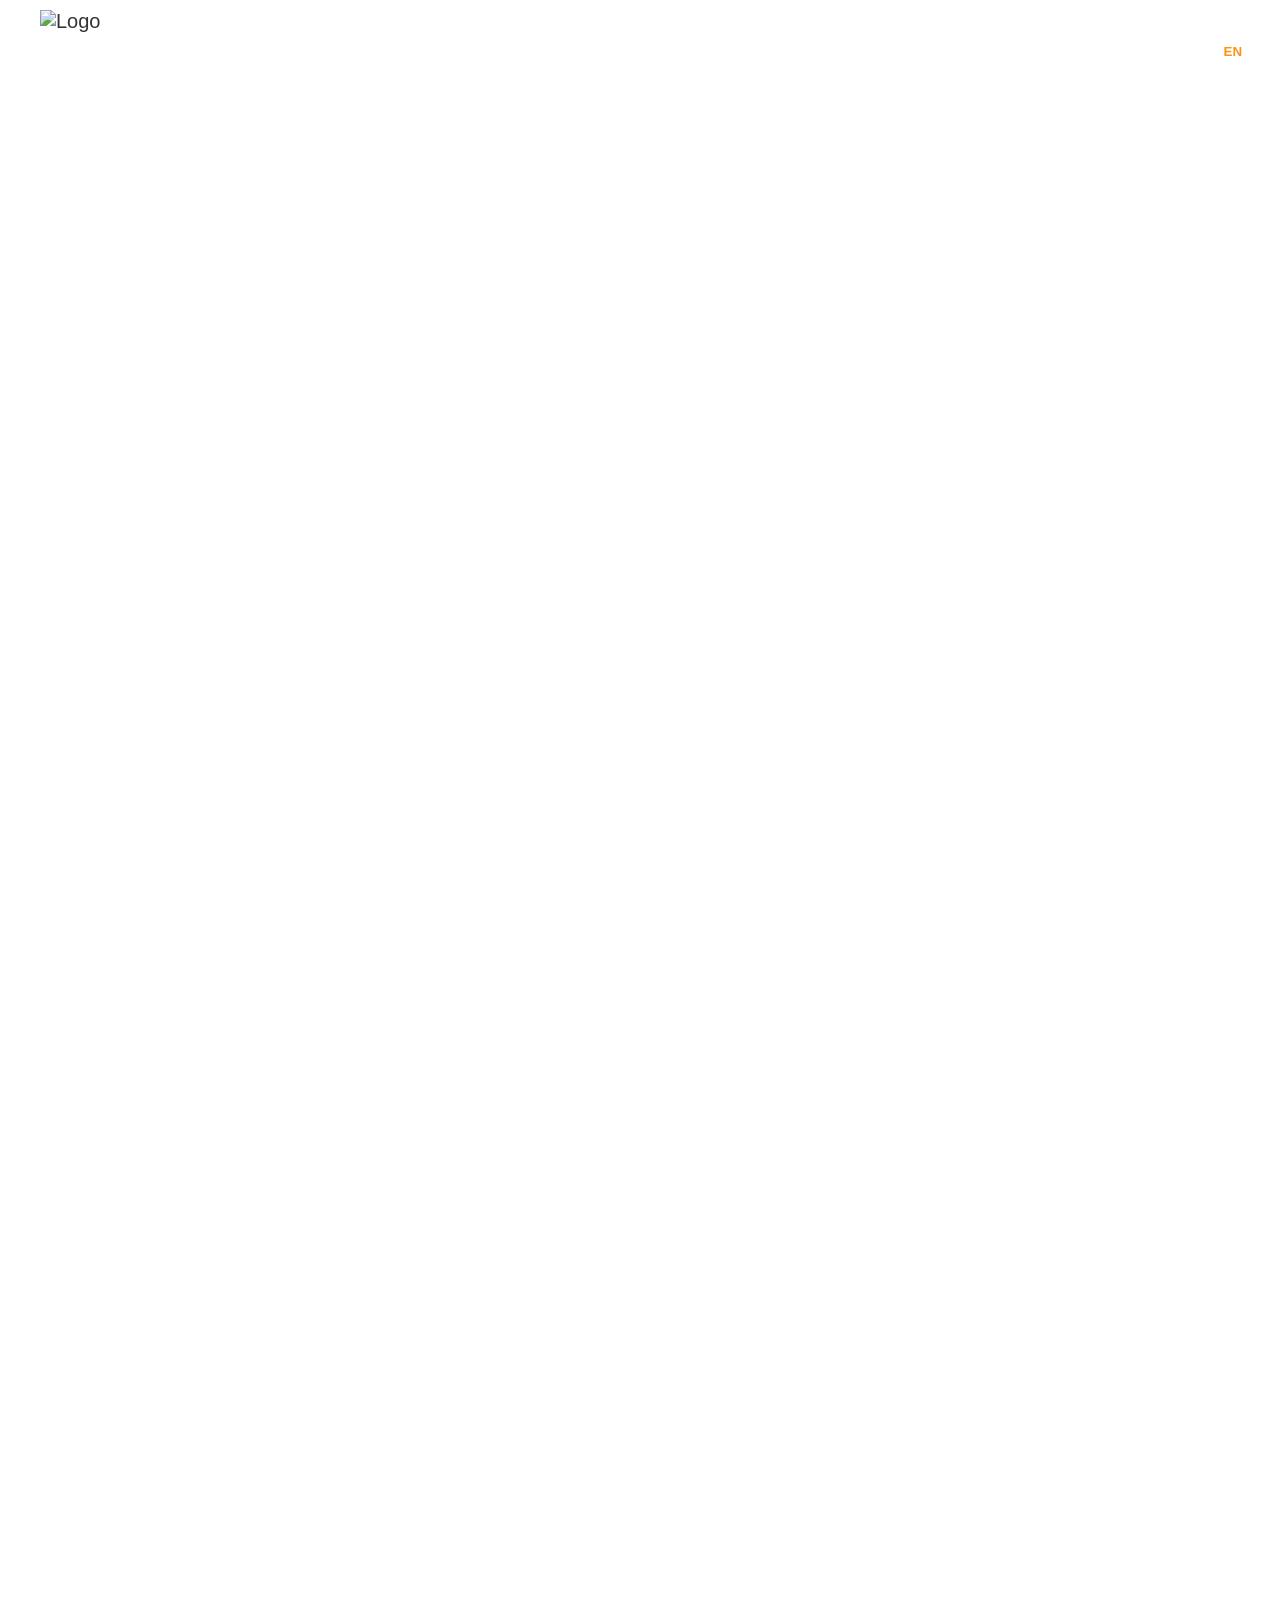
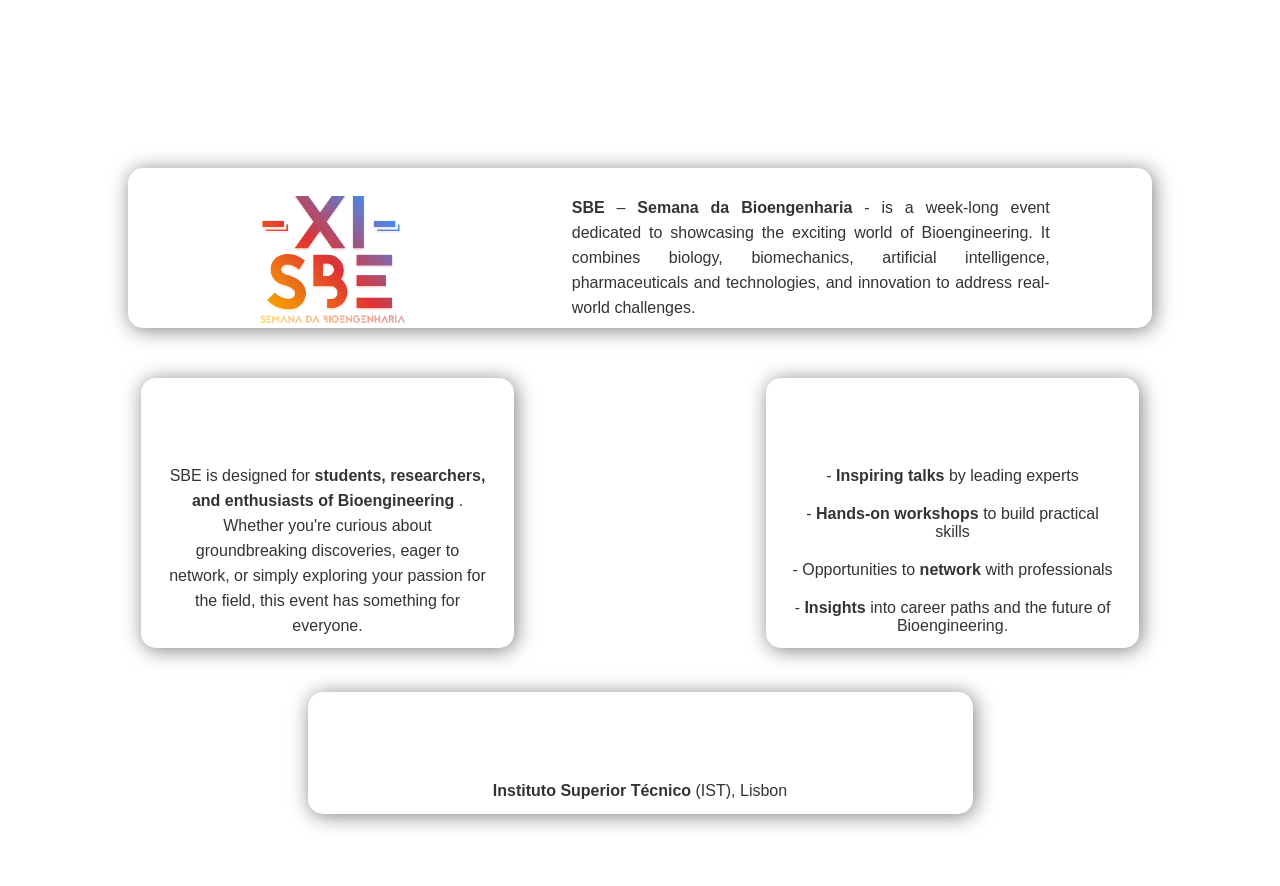
==== index.html @ 1fd69b03 "Activities section" ====
<!DOCTYPE html>
<html lang="pt">
  <head>
    <meta charset="UTF-8" />
    <meta name="viewport" content="width=device-width, initial-scale=1.0" />
    <title>XI SBE - Semana da Bioengenharia</title>
    <link rel="stylesheet" href="assets/css/website.css" />
    <link rel="preconnect" href="https://fonts.googleapis.com">
    <link href="https://fonts.googleapis.com/css2?family=Cinzel:wght@400;700&family=Bebas+Neue&display=swap" rel="stylesheet">
    
</head>
  
  <style>
    body {
      height: 100%;
      margin: 0;
      padding: 0;
      font-family: "Jaapokki Subtract", sans-serif;
      background-image: url("assets/images/Background.png");
      background-size: cover;
      background-position: center;
      color: #333;
    }
    section {
      padding: 15px;
    }
    .countdown-e-banner {
      padding: 0px 0 0px 0;
    }
    .sec-countdown {
      display: flex;
      background-color: white;
      top: 100px;
    }
    
    .join-us {
      width: 100%;
      font-size: 115px;
      position: absolute;
      font-weight: bolder;
      font-family: "Bebas Neue", Copperplate, fantasy;
      text-transform: uppercase;
      background: url("assets/images/Background.png") 50% 50%;
      background-size: cover;
      -webkit-text-fill-color: transparent;
      -webkit-background-clip: text;
      text-align: center;
    }
    
    .join-us span {
      display: block;
    }
    .texto-countdown {
      display: flex;
      flex: 1;
      align-items: center;
      justify-content: center;
    }
    .countdown-section {
      text-align: center;
      margin: 20px 0;
      flex: 1;
    }
    .countdown {
      display: flex;
      justify-content: center;
      gap: 20px;
      background: url("assets/images/Background.png") 50% 50%;
      background-size: cover;
      -webkit-text-fill-color: transparent;
      -webkit-background-clip: text;
    }
    .countdown div {
      display: flex;
      flex-direction: column;
    }
    .countdown div p {
      font-size: 48px;
      font-weight: bolder;
      font-family: "Bebas Neue", Copperplate, fantasy;
      text-transform: uppercase;
    }
    .countdown div span {
      font-size: 97px;
      font-weight: bolder;
      font-family: "Bebas Neue", Copperplate, fantasy;
      text-transform: uppercase;
    }
    
    .countdown-1,
    .countdown-2,
    .countdown-3,
    .countdown-4 {
      justify-content: center;
      align-items: center;
    }
    
    .countdown span {
      font-size: 2rem;
      font-weight: bold;
    }
    .countdown p {
      margin: 0;
      font-size: 1rem;
    }
    .team-section {
      display: flex;
      flex-wrap: wrap;
      justify-content: space-around;
    }
    .countdown-e-banner {
      padding: 0px 0 0px 0;
    }
    .sec-countdown {
      display: flex;
      background-color: white;
      top: 74px;
    }
    .join-us {
      width: 100%;
      font-size: 115px;
      position: absolute;
      font-weight: bolder;
      font-family: "Bebas Neue", Copperplate, fantasy;
      text-transform: uppercase;
      background: url("assets/images/Background.png") 50% 50%;
      background-size: cover;
      -webkit-text-fill-color: transparent;
      -webkit-background-clip: text;
      text-align: center;
    }
    .join-us span {
      display: block;
    }
    
    .about-us-main {
      height: auto;
      display: flex;
      flex-direction: column;
    }
    .about-us-texto,
    .atividades,
    .meet-the-team {
      display: flex;
      height: 130px;
      background-color: white;
      justify-content: center;
      align-items: center;
      text-decoration: none;
    }
    .about-us-texto p,
    .atividades p,
    .meet-the-team p {
      font-size: 92px;
      font-weight: bolder;
      font-family: "Bebas Neue", Copperplate, fantasy;
      background: url("assets/images/Background.png") center/cover;
      -webkit-background-clip: text;
      -webkit-text-fill-color: transparent;
      margin: 0;
    }
    
    .x-sbe-caixa {
      height: auto;
    }
    .about-us {
      display: flex;
      position: relative;
      justify-content: center;
      align-items: center;
      width: 100%;
      height: 200px;
      padding: 15px 0px 15px 0px;
      pointer-events: none;
    }
    .texto-about-us {
      text-align: justify;
      margin: 10px 0;
      line-height: 25px;
    }
    
    .logo-e-texto-about-us {
      background-color: white;
      display: flex;
      position: relative;
      box-shadow: 2px 2px 20px rgba(0, 0, 0, 0.5);
      border-radius: 15px;
      width: 80%;
      height: 80%;

    }
   
    .logo-about-us {
      display: flex;
      flex: 1;
      justify-content: center;
      align-items: center;
    }
    .imagem-logo-about-us {
      width: 80%;
      height: 50%;
      margin-left: 70px;
      margin-top: 24px;
    }
    .sec-about-us {
      flex: 2;
      display: flex;
      flex-direction: column;
      justify-content: center;
      align-items: center;
      padding-top: 18px;
    }
 
    .sec-about-us div {
      width: 70%;
    }
    .perguntas-who-what {
      display: flex;
      justify-content: space-around;
      align-items: center;
      padding: 15px;
      height: auto;
    }
    .pergunta-who,
    .pergunta-what {
      flex: 1;
      display: flex;
      justify-content: center;
      align-items: center;
      pointer-events: none;
    }
    .pergunta-who-texto,
    .pergunta-what-texto {
      padding: 15px;
      text-align: center;
      display: flex;
      flex-direction: column;
      justify-content: center;
      align-items: center;
      background-color: white;
      box-shadow: 2px 2px 20px rgba(0, 0, 0, 0.5);
      border-radius: 15px;
      width: 55%;
      height: 240px;
    }
    .pergunta-who-texto p,
    .pergunta-what-texto p {
      margin: 10px;
    }
    
    .pergunta-where-main {
      display: flex;
      justify-content: center;
      align-items: center;
      padding: 15px;
      height: 150px;
      pointer-events: none;
    }
    .pergunta-where-texto {
      display: flex;
      flex-direction: column;
      justify-content: center;
      align-items: center;
      padding: 20px;
      background-color: white;
      box-shadow: 2px 2px 20px rgba(0, 0, 0, 0.5);
      border-radius: 15px;
      width: 50%;
      height: 55%;
    }
    .pergunta-where-texto p {
      margin: 10px;
    }
    .perguntas-about-us {
      font-size: 21px;
      font-weight: 700;
      font-family: "Bebas Neue", Copperplate, fantasy;
        background: url("assets/images/Background.png") center/cover;
      -webkit-background-clip: text;
      -webkit-text-fill-color: transparent;
      display: inline-block;
    }
  

    .atividades a,
    .meet-the-team a {
      text-decoration: none;
    }
    
    
    #header-container,
    #footer-container {
      width: 100%;
      margin: 0;
      padding: 0;
    }
    #header-container {
      position: sticky;
      top: 0;
      z-index: 1000;
    }

    .team-carousel-wrapper {
      position: relative;
      width: 100%;
      max-width: 100%;
      display: flex;
      align-items: center;
      gap: 8px;
      padding: 10px 12px;
      box-sizing: border-box;
      overflow: hidden;
    }

    .team-carousel {
      width: 100%;
      max-width: 100%;
      display: flex;
      gap: 14px;
      overflow-x: auto;
      scroll-behavior: smooth;
      scrollbar-width: none;
      -ms-overflow-style: none;
      padding: 8px 0 14px;
      box-sizing: border-box;
    }

    .team-carousel::-webkit-scrollbar {
      display: none;
    }

    .group-photo {
      flex: 0 0 220px;
      max-width: 220px;
      background-color: white;
      border-radius: 15px;
      box-shadow: 2px 2px 14px rgba(0, 0, 0, 0.15);
      overflow: hidden;
      text-align: center;
    }

    .group-photo img {
      width: 100%;
      height: 200px;
      display: block;
      object-fit: cover;
    }

    .group-photo span {
      display: block;
      padding: 10px 10px 14px;
      font-family: 'Bebas Neue', Copperplate, fantasy;
      font-size: 20px;
      line-height: 1.1;
      color: #055b61;
      text-align: center;
    }
    

.atividade-box {
  display: flex;
  flex-direction: row;
  width: 80%;
  margin-top: 2%;
  margin-bottom: 2%;
  margin-left: auto;
  margin-right: 5%;
  border-radius: 12px;
  overflow: hidden;
}


.atividade-box.atividade-box-reverse {
  margin-left: 5%!important;
  margin-right: auto!important;
}


.atividade-texto-simples,
.atividade-titulo-box {
    min-height: 170px;
    display: flex;
    align-items: center;
    padding: 28px 34px;
    box-sizing: border-box;
}

.atividade-texto-simples {
    box-shadow: 2px 2px 20px rgba(0, 0, 0, 0.12);
    justify-content: flex-start;
    background-color: #ffffffe8;
}

.atividade-titulo-box {
    width: 20%;
    background: #ffffff;
    box-shadow: 2px 2px 20px rgba(0, 0, 0, 0.12);
    justify-content: center;
    text-align: center;
    font-family: 'Bebas Neue', Copperplate, fantasy;
    font-size: 20px;
    line-height: 1.1;
    color: #055b61;
    flex: 0 0 28%;
}

.atividade-texto-simples p {
    margin: 0;
    font-size: 19px !important;
    line-height: 1.5;
    font-weight: 400 !important;
    color: #222 !important;
    text-transform: none !important;
    text-align: left !important;
    background: none !important;
    -webkit-text-fill-color: #222 !important;
    -webkit-background-clip: initial !important;
}

.atividade-titulo-box p {
    margin: 0;
    font-family: "Bebas Neue", Copperplate, fantasy !important;
    font-size: clamp(42px, 4vw, 68px) !important;
    line-height: 1;
    font-weight: 700 !important;
    letter-spacing: 0.03em;
    text-transform: uppercase !important;
    text-align: center !important;
    background: none !important;
    -webkit-background-clip: initial !important;
}




    
@media (max-width: 1200px) {
  .sec-countdown{
    position: static;  
    top: auto;
    flex-direction: column;   
    align-items: center;
    justify-content: center;
    gap: 0; 
  }
  .join-us {
    position: static; 
    font-size: 20vw;
    margin-bottom: 0;
    width: 100% !important;
    margin-top: 15px;
  }
  .countdown {
    flex-direction: row !important;
  }
  .countdown div span{
    font-size: 18vw;                 
    line-height: 1;
  }
  .countdown div p{
    font-size: 6vw;                 
    margin: 0;                       
  }
  .about-us{
    height: auto !important;
    align-items: flex-start !important; 
    padding: 15px 0 !important;
  }

  .logo-e-texto-about-us{
  display: flex;
  align-items: flex-start; 
  height: auto;            
  pointer-events: none;  
  }
  .sec-about-us,
  .pergunta-who-texto,
  .pergunta-what-texto,
  .pergunta-where-texto {
    padding-top: 0 !important;
    font-size: 18px !important;
  }
  .pergunta-who-texto,
  .pergunta-what-texto {
    width: 65% !important;
    height: auto !important;
    pointer-events: none; 
  }
 
  .pergunta-where-texto{
    width: 80%;
    height: auto;
    pointer-events: none;
  }
 
}
    
@media (max-width: 768px) {
  /* Fix font on mobile */
  body {
    font-family: "Jaapokki Subtract", Copperplate, fantasy, sans-serif;
  }

  .about-us-texto p,
  .atividades p,
  .meet-the-team p {
    font-size: 16vw;
  }

  .sec-countdown{
    position: static;  
    top: auto;
    flex-direction: column;   
    align-items: center;
    justify-content: center;
    gap: 0; 
  }
  .join-us {
    position: static; 
    margin-bottom: 0;
    width: 100% !important;
  }
  .countdown {
    flex-direction: row !important;
  }
  .countdown div span{              
    line-height: 1;
  }
  .countdown div p{                 
    margin: 0;                       
  }

  /* Logo above text */
  .about-us {
    height: auto !important;
    align-items: flex-start !important;
    padding: 15px 0 !important;
  }
  .logo-e-texto-about-us {
    flex-direction: column !important;
    align-items: center !important;
    height: auto !important;
    width: 90% !important;
    pointer-events: none;
  }

  .logo-about-us {
    width: 100%;
    padding: 15px 0 5px 0;
  }
  .imagem-logo-about-us {
    margin-left: 0 !important;
    margin-top: 0 !important;
    width: 55% !important;
    height: auto !important;
    object-fit: contain;
  }
  .sec-about-us {
    width: 100%;
    padding: 0 0 15px 0 !important;
    font-size: 14px !important;
  }
  .sec-about-us div {
    width: 85%;
  }

  /* Who / What stacked vertically */
  .perguntas-who-what {
    flex-direction: column !important;
    align-items: center !important;
    gap: 15px;
    padding: 15px 0;
  }
  .pergunta-who,
  .pergunta-what {
    width: 100%;
    flex: unset;
    justify-content: center;
  }
  .pergunta-who-texto,
  .pergunta-what-texto {
    width: 80% !important;
    height: auto !important;
    pointer-events: none;
    font-size: 14px !important;
    padding-top: 0 !important;
  }

  /* Where */
  .pergunta-where-main {
    height: auto;
    padding: 0 0 15px 0;
  }
  .pergunta-where-texto {
    width: 80% !important;
    height: auto !important;
    font-size: 14px !important;
    pointer-events: none;
    padding-top: 0 !important;
  } 
}
  </style>
  <body>    
    <div id="header-container"></div>
    <div class="countdown-e-banner">
      <div class="sec-countdown">
        <div class="texto-countdown">
          <p class="join-us" data-i18n data-en="Join Us In" data-pt="Participa em" style="color: #055b61">Join Us In:</p>
        </div>
        <section class="countdown-section" id="countdown-to-event">
          <div class="countdown">
            <div class="countdown-1">
              <span id="days">0</span>
              <p data-i18n data-en="Days" data-pt="Dias">Days</p>
            </div>
            <div class="countdown-2">
              <span id="hours">0</span>
              <p data-i18n data-en="Hours" data-pt="Horas">Hours</p>
            </div>
            <div class="countdown-3">
              <span id="minutes">0</span>
              <p data-i18n data-en="Minutes" data-pt="Minutos">Minutes</p>
            </div>
            <div class="countdown-4">
              <span id="seconds">0</span>
              <p data-i18n data-en="Seconds" data-pt="Segundos">Seconds</p>
            </div>
          </div>
        </section>
      </div>
      <div class="banner-container" style="width: 100%; overflow: hidden;">
        <picture>
          <source media="(max-width: 768px)" srcset="assets/images/Banner_mobile.png" type="image/png">
          <img src="assets/images/Banner_desktop.png" 
            alt="SBE Banner" 
            style="width: 100%; height: auto; display: block; object-fit: cover;">
    </picture>
  </div>
</div>
    <div class="about-us-main">
      <div class="about-us-texto">
        <p data-i18n data-en="About Us" data-pt="Sobre Nós">About Us</p>
      </div>
      <div class="x-sbe-caixa">
        <div class="about-us">
          <div class="logo-e-texto-about-us">
            <div class="logo-about-us">
              <img
                class="imagem-logo-about-us"
                src="assets/images/Logo_cores.png"
                alt="SBE Semana da Bioengenharia"
                style="width: 80%; height: 80%; object-fit: contain;"
              />
            </div>
            <div class="sec-about-us">
              <div>
                <p class="texto-about-us">
                  <span><strong>SBE</strong></span> –
                  <span><strong>Semana da Bioengenharia</strong></span> - 
                  <span data-i18n data-en="is a week-long event dedicated to showcasing 
                  the exciting world of Bioengineering. It combines biology, biomechanics,
                  artificial intelligence, pharmaceuticals and technologies, and innovation 
                  to address real-world challenges." 
                  data-pt= "é um evento de uma semana dedicado a mostrar o fascinante 
                  mundo da Bioengenharia. Combina biologia, biomecânica, inteligência 
                  artificial, farmacêutica e tecnologias, e inovação para responder a 
                  desafios do mundo real." >
                  is a week-long event dedicated to showcasing the exciting world of
                  Bioengineering. It combines biology, biomechanics, artificial
                  intelligence, pharmaceuticals and technologies, and innovation
                  to address real-world challenges.</span>
                </p>
              </div>
            </div>
          </div>
        </div>
      </div>
      <div class="perguntas-who-what">
        <div class="pergunta-who">
          <div class="pergunta-who-texto">
            <p class="perguntas-about-us">
               <span data-i18n data-en=" " data-pt="Para"></span>
               <span style="font-size: 45px" data-i18n data-en="WHO" data-pt="QUEM">WHO</span>
               <span data-i18n data-en=" is it for?" data-pt=" é?"> is it for?</span>
            </p>
            <p style="line-height: 25px">
               <span data-i18n data-en="SBE is designed for " data-pt="A SBE foi pensada para ">
               SBE is designed for 
               </span>

               <span class="aaa">
                  <strong
                    data-i18n
                    data-en="students, researchers, and enthusiasts of Bioengineering"
                    data-pt="estudantes, investigadores e entusiastas da Bioengenharia">
                    students, researchers, and enthusiasts of Bioengineering
                  </strong>
               </span>

               <span
                data-i18n
                data-en=". Whether you're curious about groundbreaking discoveries, eager to network, or simply exploring your passion for the field, this event has something for everyone."
                data-pt=". Quer tenhas curiosidade sobre descobertas inovadoras, vontade de fazer networking, ou estejas simplesmente a explorar a tua paixão pela área, este evento tem algo para todos.">
                . Whether you're curious about groundbreaking discoveries, eager to network, or simply exploring your passion for the field, this event has something for everyone.
               </span>
            </p>
          </div>
        </div>
        <div class="pergunta-what">
          <div class="pergunta-what-texto">
            <p class="perguntas-about-us">
              <span style="font-size: 45px" data-i18n data-en="WHAT" data-pt="O QUE">WHAT</span> 
              <span data-i18n data-en="can you expect?" data-pt="esperar?">can you expect?</span> 
              
            </p>
            <p>
              -
              <span><strong data-i18n data-en="Inspiring talks" data-pt="Palestras inspiradoras">
              Inspiring talks</strong></span>
              <span data-i18n data-en=" by leading experts" data-pt=" por especialistas"> by leading experts</span>
            </p>
            <p>
              - 
              <span><strong data-i18n data-en="Hands-on workshops" data-pt="Workshops práticos ">Hands-on workshops</strong></span> 
              <span data-i18n data-en="to build practical skills" data-pt="para desenvolver competências práticas">to build practical skills</span>
            </p>
            <p>
              - 
              <span data-i18n data-en="Opportunities to " data-pt="Oportunidades para fazer ">Opportunities to </span>
              <span><strong>network</strong></span> 
              <span data-i18n data-en="with professionals" data-pt="com profissionais">with professionals</span>
            </p>
            <p>
              - <span><strong data-i18n data-en="Insights" data-pt="Perspetivas"> Insights</strong></span> 
              <span data-i18n data-en="into career paths and the future of Bioengineering." data-pt="sobre carreiras e o futuro da Bioengenharia.">
              into career paths and the future of Bioengineering.</span>
            </p>
          </div>
        </div>
      </div>
      <div class="pergunta-where-main">
        <div class="pergunta-where-texto">
          <p class="perguntas-about-us">
            <span class="where1" style="font-size: 45px" data-i18n data-en="WHERE" data-pt="ONDE">WHERE</span> 
            <span data-i18n data-en="does it  happen?" data-pt="acontece?">does it happen?</span>
          </p>
          <p class="texto-perguntas-about-us">
            <span><strong>Instituto Superior Técnico</strong></span>
            (IST), 
            <span data-i18n data-en="Lisbon" data-pt="Lisboa">Lisbon</span>
          </p>
        </div>
      </div>
    </div>
    <div class="atividades">
      <a href="activities.html">
        <p data-i18n data-en="Activities" data-pt="Atividades">Activities</p>
      </a>
    </div>
    <div class="atividade-box">
        <div class="atividade-texto-simples">
            <p data-i18n
               data-en="Hands-on sessions, talks, and networking moments throughout the week."
               data-pt="Sessões práticas, palestras e momentos de networking ao longo da semana.">
                Hands-on sessions, talks, and networking moments throughout the week.
            </p>
        </div>
        <div class="atividade-titulo-box">
            <p data-i18n data-en="Lectures" data-pt="Palestras">Lectures</p>
        </div>
    </div>

    <div class="atividade-box atividade-box-reverse">
        <div class="atividade-titulo-box">
            <p data-i18n data-en="Workshops" data-pt="Workshops">Workshops</p>
        </div>
        <div class="atividade-texto-simples">
            <p data-i18n
               data-en="Practical activities designed to explore tools, methods, and real applications."
               data-pt="Atividades práticas pensadas para explorar ferramentas, métodos e aplicações reais.">
                Practical activities designed to explore tools, methods, and real applications.
            </p>
        </div>
    </div>

    <div class="atividade-box">
        <div class="atividade-texto-simples">
            <p data-i18n
               data-en="A space for direct contact with companies, projects, and professional opportunities."
               data-pt="Um espaço de contacto direto com empresas, projetos e oportunidades profissionais.">
                A space for direct contact with companies, projects, and professional opportunities.
            </p>
        </div>
        <div class="atividade-titulo-box">
            <p data-i18n data-en="Career Fair" data-pt="Feira de Emprego">Career Fair</p>
        </div>
    </div>

    <div class="meet-the-team">
      <a href="meettheteam.html">
        <p data-i18n data-en="Meet the Team" data-pt="Equipa">MEET THE TEAM</p>
      </a>
     </div>
     <div class="team-carousel-wrapper">
      
      <div class="team-carousel" >
        <div class="group-photo">
          <img src="assets/images/coo_group.jpeg" alt="coordination group">
          <span data-i18n data-en="General Coordination" data-pt="Coordenação Geral" >
            General Coordination
          </span>
        </div>
        <div class="group-photo">
          <img src="assets/images/com_group.jpeg" alt="communication group">
          <span data-i18n data-en="Communication Department" data-pt="Departamento de Comunicação" >
            Communication Department
          </span>
        </div>
        <div class="group-photo">
          <img src="assets/images/re_group.jpeg" alt="relations group">
          <span data-i18n data-en="External Relations Department" data-pt="Departamento de Relações Externas" >
            External Relations Department
          </span>
        </div>
        <div class="group-photo">
          <img src="assets/images/log_group.jpeg" alt="logistics group">
          <span data-i18n data-en="Logistics Department" data-pt="Departamento de Logística" >
            Logistics Department
          </span>
        </div>
        <div class="group-photo">
          <img src="assets/images/inf_group.jpeg" alt="informatics group">
          <span data-i18n data-en="Informatics Department" data-pt="Departamento de Informática" >
            Informatics Department
          </span>
        </div>
        <div class="group-photo">
          <img src="assets/images/des_group.jpeg" alt="design group">
          <span data-i18n data-en="Design Department" data-pt="Departamento de Design" >
            Design Department
          </span>
        </div>
        <div class="group-photo">
          <img src="assets/images/cie_group.jpeg" alt="science group">
          <span data-i18n data-en="Science Department" data-pt="Departamento Ciêntifico" >
            Science Department
          </span>
        </div>
      </div>
      
    </div>
    <div id="footer-container"></div>

    <script>      
      fetch("header.html")        
        .then((response) => response.text())
        .then((data) => {
          
          const container = document.getElementById("header-container");
    
          // Limpa o que lá estiver antes
          container.innerHTML = ""; 
          // Cria um "fragmento" que processa o HTML e EXECUTA os scripts
          const fragment = document.createRange().createContextualFragment(data);
          
          // Insere o fragmento no container
          container.appendChild(fragment);

          const savedLanguage = localStorage.getItem("siteLanguage") || "en";

          if (typeof applyLanguage === "function") {
            applyLanguage(savedLanguage);
          }
        })
      
      
      fetch("footer.html")
        .then((response) => response.text())
        .then((data) => {
          document.getElementById("footer-container").innerHTML = data;
        })
        .catch((error) => console.error("Error loading header:", error));
      
      
      function updateCountdown() {
        
        const eventDate = new Date("May 4, 2026 23:59:59").getTime();
        
        const now = new Date().getTime();
        const timeLeft = eventDate - now;
        
        if (timeLeft <= 0) {
        document.getElementById("days").textContent = 0;
        document.getElementById("hours").textContent = 0;
        document.getElementById("minutes").textContent = 0;
        document.getElementById("seconds").textContent = 0;
        return;
        }
        
        const days = Math.floor(timeLeft / (1000 * 60 * 60 * 24));
        const hours = Math.floor(
          (timeLeft % (1000 * 60 * 60 * 24)) / (1000 * 60 * 60)
        );
        const minutes = Math.floor((timeLeft % (1000 * 60 * 60)) / (1000 * 60));
        const seconds = Math.floor((timeLeft % (1000 * 60)) / 1000);
        
        document.getElementById("days").textContent = days;
        document.getElementById("hours").textContent = hours;
        document.getElementById("minutes").textContent = minutes;
        document.getElementById("seconds").textContent = seconds;
      }
      
      setInterval(updateCountdown, 1000);
      
    </script>
  </body>
</html>
---- assets/css/website.css ----
@font-face {
  font-family: "Jaapokki Subtract";
  src: url("assets/fonts/jaapokki-subtract.woff2") format("woff2"),
       url("assets/fonts/jaapokki-subtract.woff") format("woff"),
       url("assets/fonts/jaapokki-subtract.ttf") format("truetype");
  font-weight: normal;
  font-style: normal;
  font-display: swap;
}

body {
  height: 100%;
  margin: 0;
  padding: 0;
  font-family: "Jaapokki Subtract", sans-serif;
  background-image: url("assets/images/background.png");
  background-size: cover;
  background-position: center;
  color: #333;
}

section {
  padding: 15px;
}
.countdown-e-banner {
  padding: 0px 0 0px 0;
}
.sec-countdown {
  display: flex;
  background-color: white;
  top: 100px;
}
.join-us {
  width: 500px;
  font-size: 100px;
  position: absolute;
  font-weight: bolder;
  font-family: Copperplate, fantasy;
  text-transform: uppercase;
  background: url("assets/images/background.png") 50% 50%;
  background-size: cover;
  -webkit-text-fill-color: transparent;
  -webkit-background-clip: text;
  background-clip: text;
  text-align: center;
}
.join-us span {
  display: block;
}
.texto-countdown {
  display: flex;
  flex: 1;
  align-items: center;
  justify-content: center;
}
.countdown-section {
  text-align: center;
  margin: 20px 0;
  flex: 1;
}

.countdown {
  display: flex;
  justify-content: center;
  gap: 20px;
  background: url("assets/images/background.png") 50% 50%;
  background-size: cover;
  -webkit-text-fill-color: transparent;
  background-clip: text;
  -webkit-background-clip: text;
}

.countdown div {
  display: flex;
  flex-direction: column;
}
.countdown div p {
  font-size: 42px;
  font-weight: bolder;
  font-family: Copperplate, fantasy;
  text-transform: uppercase;
}
.countdown div span {
  font-size: 84px;
  font-weight: bolder;
  font-family: Copperplate, fantasy;
  text-transform: uppercase;
}
.countdown-1,
.countdown-2,
.countdown-3,
.countdown-4 {
  justify-content: center;
  align-items: center;
}
.countdown span {
  font-size: 2rem;
  font-weight: bold;
}

.countdown p {
  margin: 0;
  font-size: 1rem;
}

.team-section {
  display: flex;
  flex-wrap: wrap;
  justify-content: space-around;
}
.countdown-e-banner {
  padding: 0px 0 0px 0;
}
.sec-countdown {
  display: flex;
  background-color: white;
  top: 74px;
}
.join-us {
  width: 500px;
  font-size: 100px;
  position: absolute;
  font-weight: bolder;
  font-family: Copperplate, fantasy;
  text-transform: uppercase;
  background: url("assets/images/background.png") 50% 50%;
  background-size: cover;
  -webkit-text-fill-color: transparent;
  background-clip: text;
  -webkit-background-clip: text;
  text-align: center;
}
.join-us span {
  display: block;
}
.about-us-main {
  height: auto;
  display: flex;
  flex-direction: column;
}

.about-us-texto,
.atividades,
.meet-the-team {
  display: flex;
  height: 130px;
  background-color: white;
  justify-content: center;
  align-items: center;
  text-decoration: none;
}
.about-us-texto p,
.atividades p,
.meet-the-team p {
  font-size: 80px;
  font-weight: bolder;
  font-family: Copperplate, fantasy;
  color: #055b61;
  margin: 0;
}
.x-sbe-caixa {
  height: auto;
}
.about-us {
  display: flex;
  position: relative;
  justify-content: center;
  align-items: center;
  width: 100%;
  height: 200px;
  padding: 15px 0px 15px 0px;
}

.texto-about-us {
  text-align: justify;
  margin: 10px 0;
  line-height: 25px;
}

.logo-e-texto-about-us {
  background-color: white;
  display: flex;
  position: relative;
  box-shadow: 2px 2px 20px rgba(0, 0, 0, 0.5);
  border-radius: 15px;
  width: 80%;
  height: 80%;
}
.logo-e-texto-about-us:hover {
  box-shadow: 2px 2px 24px rgba(0, 0, 0, 0.8);
  width: 84%;
  height: 86%;
  transition: width 1s, height 1s;
}
.logo-about-us {
  display: flex;
  flex: 1;
  justify-content: center;
  align-items: center;
}
.imagem-logo-about-us {
  width: 80%;
  height: 50%;
  margin-left: 70px;
  margin-top: 24px;
}
.sec-about-us {
  flex: 2;
  display: flex;
  flex-direction: column;
  justify-content: center;
  align-items: center;
  padding-top: 18px;
}
.sec-about-us:hover span {
  font-size: larger;
  color: #ff9114;
  transition: font-size 1s;
}
.sec-about-us div {
  width: 70%;
}
.perguntas-who-what {
  display: flex;
  justify-content: space-around;
  align-items: center;
  padding: 15px;
  height: auto;
}
.pergunta-who,
.pergunta-what {
  flex: 1;
  display: flex;
  justify-content: center;
  align-items: center;
}
.pergunta-who-texto,
.pergunta-what-texto {
  padding: 15px;
  text-align: center;
  display: flex;
  flex-direction: column;
  justify-content: center;
  align-items: center;
  background-color: white;
  box-shadow: 2px 2px 20px rgba(0, 0, 0, 0.5);
  border-radius: 15px;
  width: 55%;
  height: 240px;
}
.pergunta-who-texto p,
.pergunta-what-texto p {
  margin: 10px;
}
.pergunta-where-main {
  display: flex;
  justify-content: center;
  align-items: center;
  padding: 15px;
  height: 150px;
}
.pergunta-where-texto {
  display: flex;
  flex-direction: column;
  justify-content: center;
  align-items: center;
  padding: 20px;
  background-color: white;
  box-shadow: 2px 2px 20px rgba(0, 0, 0, 0.5);
  border-radius: 15px;
  width: 50%;
  height: 55%;
}
.pergunta-where-texto p {
  margin: 10px;
}
.perguntas-about-us {
  font-size: 18px;
  font-weight: 700;
  color: #055b61;
  font-family: Copperplate, fantasy;
}

.pergunta-who-texto:hover span,
.pergunta-what-texto:hover span,
.pergunta-where-texto:hover span {
  color: #ff9114;
  font-size: larger;
  transition: font-size 0.7s;
}
.pergunta-what-texto:hover,
.pergunta-who-texto:hover {
  height: 260px;
  width: 60%;
  box-shadow: 2px 2px 24px rgba(0, 0, 0, 0.8);
  transition: height 1s, width 1s;
}
.pergunta-where-texto:hover {
  width: 55%;
  height: 65%;
  box-shadow: 2px 2px 24px rgba(0, 0, 0, 0.8);
  transition: height 1s, width 1s;
}
.atividades a,
.meet-the-team a {
  text-decoration: none;
}
.meet-the-team a :hover {
  color: #ff9114;
  font-size: 85px;
  transition: color, font-size 0.7s;
}
.atividades a :hover {
  color: #ff9114;
  font-size: 85px;
  transition: color, font-size 0.7s;
}
#header-container,
#footer-container {
  width: 100%;
  margin: 0;
  padding: 0;
}
#header-container {
  position: sticky;
  top: 0;
  z-index: 1000;
}

/* Page-specific styles for footer, navigation, etc. */

@media screen and (max-width: 768px) {
  .team-member {
    flex: 1 0 45%; /* Adjusts layout for smaller screens */
  }
}

@media screen and (max-width: 480px) {
  .team-member {
    flex: 1 0 90%; /* Single column layout for very small screens */
  }
}
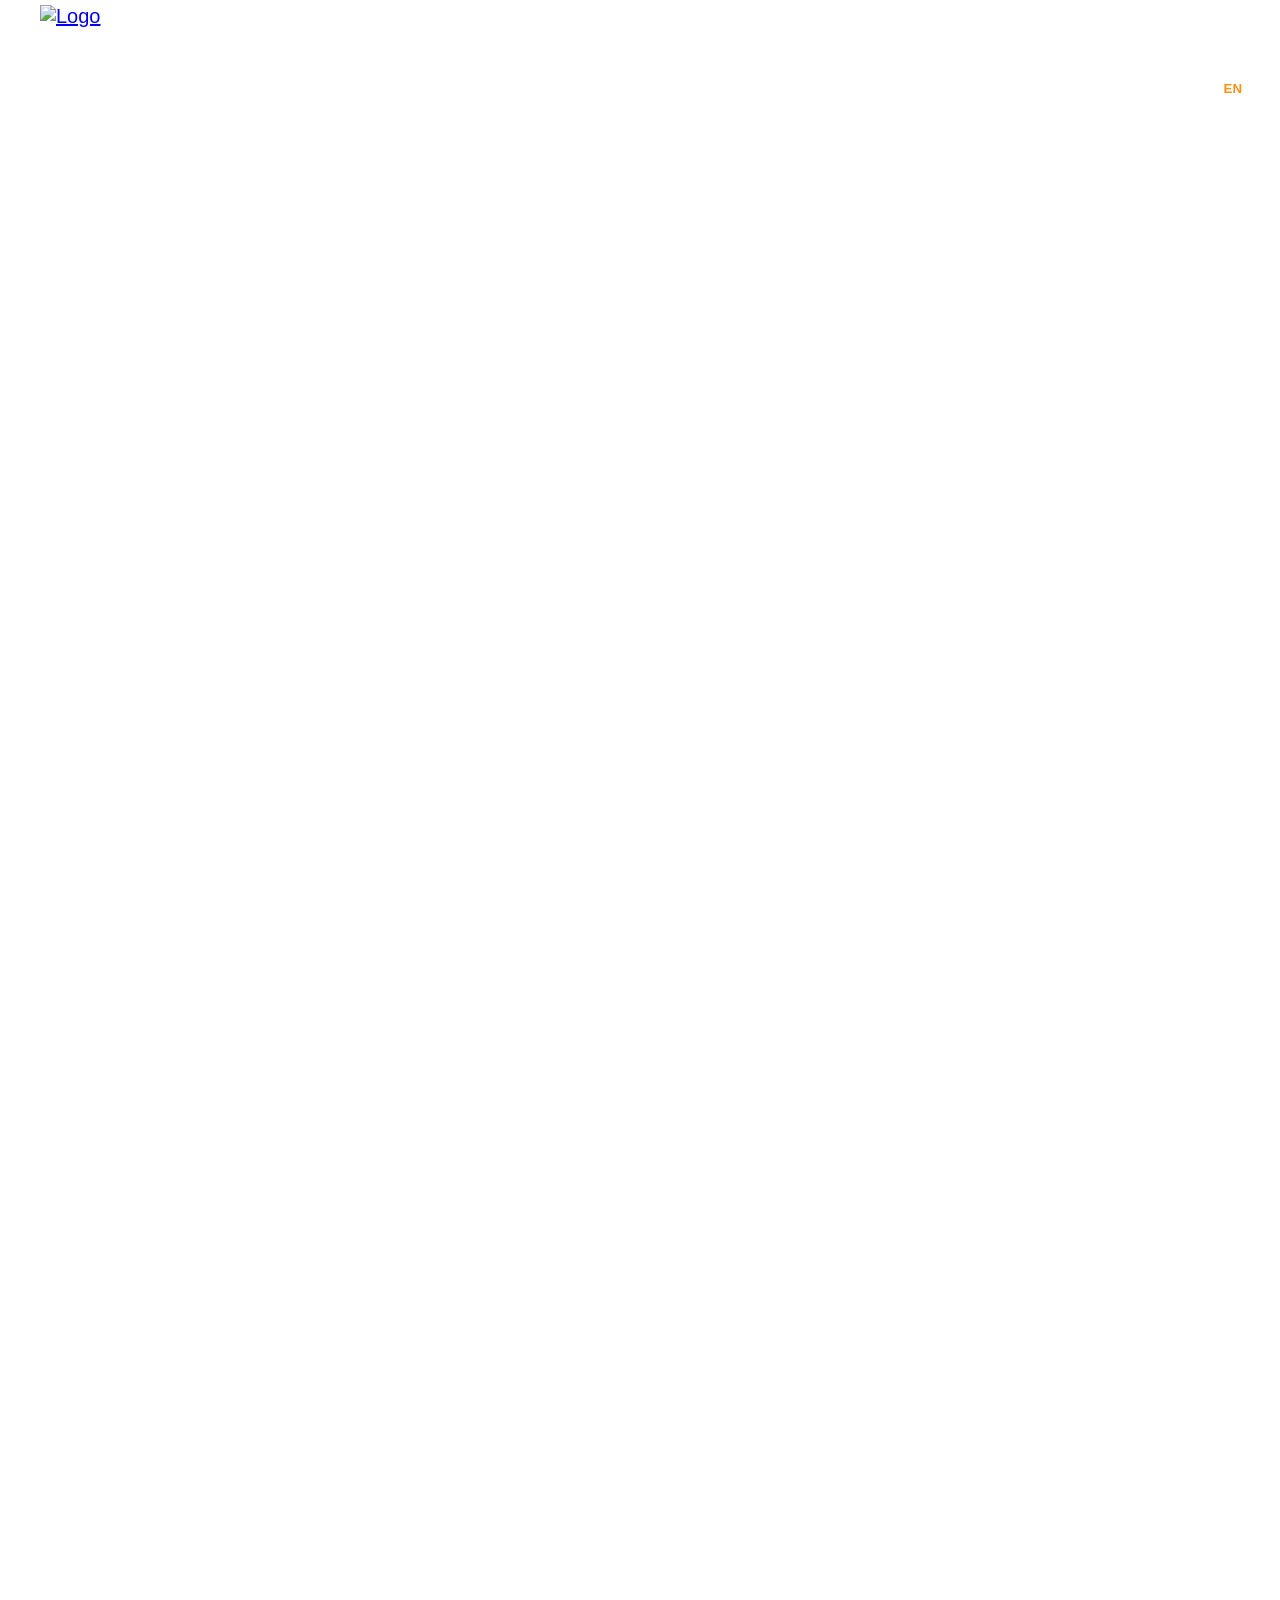
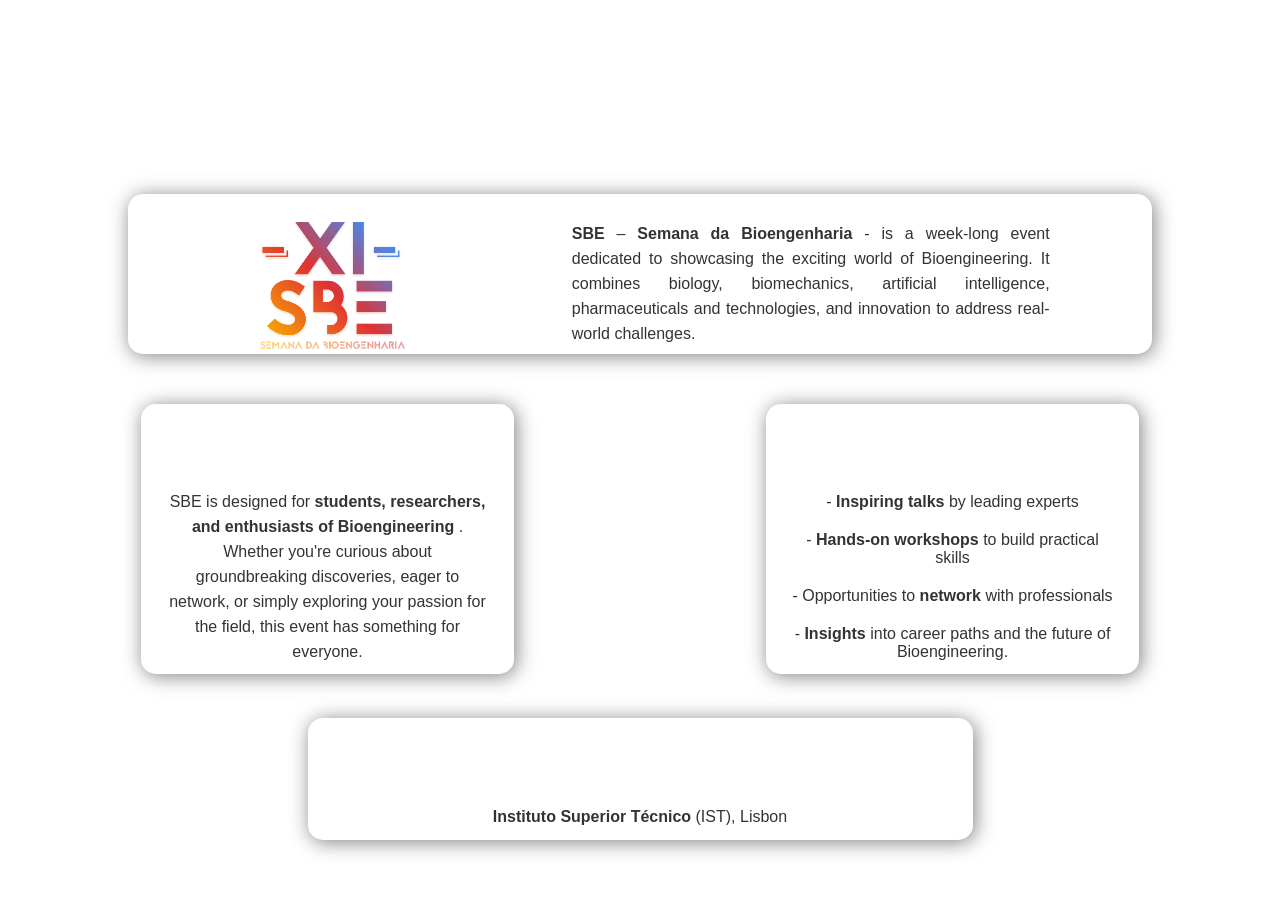
==== commit 0c6f5a89: "Site now shows time to barbeque" ====
--- a/index.html
+++ b/index.html
@@ -2,6 +2,7 @@
 <html lang="pt">
   <head>
     <meta charset="UTF-8" />
+    <meta name="color-scheme" content="light" />
     <meta name="viewport" content="width=device-width, initial-scale=1.0" />
     <title>XI SBE - Semana da Bioengenharia</title>
     <link rel="stylesheet" href="assets/css/website.css" />
@@ -275,7 +276,7 @@
       font-size: 21px;
       font-weight: 700;
       font-family: "Bebas Neue", Copperplate, fantasy;
-        background: url("assets/images/Background.png") center/cover;
+      background: url("assets/images/Background.png") center/cover;
       -webkit-background-clip: text;
       -webkit-text-fill-color: transparent;
       display: inline-block;
@@ -364,14 +365,15 @@
   margin-top: 2%;
   margin-bottom: 2%;
   margin-left: auto;
-  margin-right: 5%;
+  margin-right: 2.5%;
   border-radius: 12px;
   overflow: hidden;
+  outline: solid 1px rgb(248, 8, 8);
 }
 
 
 .atividade-box.atividade-box-reverse {
-  margin-left: 5%!important;
+  margin-left: 2.5%!important;
   margin-right: auto!important;
 }
 
@@ -386,6 +388,7 @@
 }
 
 .atividade-texto-simples {
+    width: 80%;
     box-shadow: 2px 2px 20px rgba(0, 0, 0, 0.12);
     justify-content: flex-start;
     background-color: #ffffffe8;
@@ -397,10 +400,7 @@
     box-shadow: 2px 2px 20px rgba(0, 0, 0, 0.12);
     justify-content: center;
     text-align: center;
-    font-family: 'Bebas Neue', Copperplate, fantasy;
-    font-size: 20px;
     line-height: 1.1;
-    color: #055b61;
     flex: 0 0 28%;
 }
 
@@ -426,8 +426,10 @@
     letter-spacing: 0.03em;
     text-transform: uppercase !important;
     text-align: center !important;
-    background: none !important;
-    -webkit-background-clip: initial !important;
+    background: url("assets/images/Background.png") center/cover;
+    -webkit-background-clip: text;
+    -webkit-text-fill-color: transparent;
+    display: inline-block;
 }
 
 
@@ -492,14 +494,45 @@
     height: auto;
     pointer-events: none;
   }
+  .atividade-box {
+  width: 50%;
+  display: flex;
+  flex-direction: column-reverse;
+  margin-left: 10%;
+  margin-right: auto;
+
+
+}
+.atividade-box.atividade-box-reverse {
+  display: flex;
+  flex-direction: column;
+  margin-left: auto !important;
+  margin-right: 10%!important;
+}
+
+
+.atividade-texto-simples,
+.atividade-titulo-box {
+    width: 100%;
+    min-height: 60px;
+    display: flex;
+    align-items: center;
+    padding: 28px 34px;
+    box-sizing: border-box;
+}
+.atividade-titulo-box {
+    width: 100%;
+
+}
+.atividade-texto-simples p {
+    font-size: 18px !important;
+    
+}
  
 }
     
 @media (max-width: 768px) {
   /* Fix font on mobile */
-  body {
-    font-family: "Jaapokki Subtract", Copperplate, fantasy, sans-serif;
-  }
 
   .about-us-texto p,
   .atividades p,
@@ -598,6 +631,44 @@
     pointer-events: none;
     padding-top: 0 !important;
   } 
+  .atividade-box {
+  width: 80%;
+  display: flex;
+  flex-direction: column-reverse;
+  margin-left: 10%;
+  margin-right: auto;
+  }
+  .atividade-box.atividade-box-reverse {
+    display: flex;
+    flex-direction: column;
+    margin-left: auto !important;
+    margin-right: 10%!important;
+  }
+
+
+  .atividade-texto-simples,
+  .atividade-titulo-box {
+      width: 100%;
+      
+      display: flex;
+      align-items: center;
+      padding: 18px 34px;
+      box-sizing: border-box;
+  }
+  .atividade-titulo-box {
+      width: 100%;
+      font-size: 14px;
+    
+      
+      
+  }
+  .atividade-texto-simples p {
+      font-size: 14px !important;
+
+  }
+  .atividade-titulo-box p {
+    font-size: 30px !important; 
+  }
 }
   </style>
   <body>    
@@ -605,7 +676,7 @@
     <div class="countdown-e-banner">
       <div class="sec-countdown">
         <div class="texto-countdown">
-          <p class="join-us" data-i18n data-en="Join Us In" data-pt="Participa em" style="color: #055b61">Join Us In:</p>
+          <p class="join-us" data-i18n data-en="Barbeque is in:" data-pt="Churrasco em:" style="color: #055b61">Join Us In:</p>
         </div>
         <section class="countdown-section" id="countdown-to-event">
           <div class="countdown">
@@ -760,9 +831,9 @@
     <div class="atividade-box">
         <div class="atividade-texto-simples">
             <p data-i18n
-               data-en="Hands-on sessions, talks, and networking moments throughout the week."
-               data-pt="Sessões práticas, palestras e momentos de networking ao longo da semana.">
-                Hands-on sessions, talks, and networking moments throughout the week.
+               data-en="Inspiring lectures, expert insights, and thoughtful discussions."
+               data-pt="Palestras inspiradoras, perspetivas de especialistas e discussões enriquecedoras.">
+                Inspiring lectures, expert insights, and thoughtful discussions.
             </p>
         </div>
         <div class="atividade-titulo-box">
@@ -772,11 +843,11 @@
 
     <div class="atividade-box atividade-box-reverse">
         <div class="atividade-titulo-box">
-            <p data-i18n data-en="Workshops" data-pt="Workshops">Workshops</p>
+            <p data-i18n data-en="Pitches" data-pt="Pitches">Pitches</p>
         </div>
         <div class="atividade-texto-simples">
             <p data-i18n
-               data-en="Practical activities designed to explore tools, methods, and real applications."
+               data-en=""
                data-pt="Atividades práticas pensadas para explorar ferramentas, métodos e aplicações reais.">
                 Practical activities designed to explore tools, methods, and real applications.
             </p>
@@ -884,7 +955,7 @@
       
       function updateCountdown() {
         
-        const eventDate = new Date("May 4, 2026 23:59:59").getTime();
+        const eventDate = new Date("May 6, 2026 19:00:00").getTime();
         
         const now = new Date().getTime();
         const timeLeft = eventDate - now;
@@ -914,4 +985,4 @@
       
     </script>
   </body>
-</html>+</html>
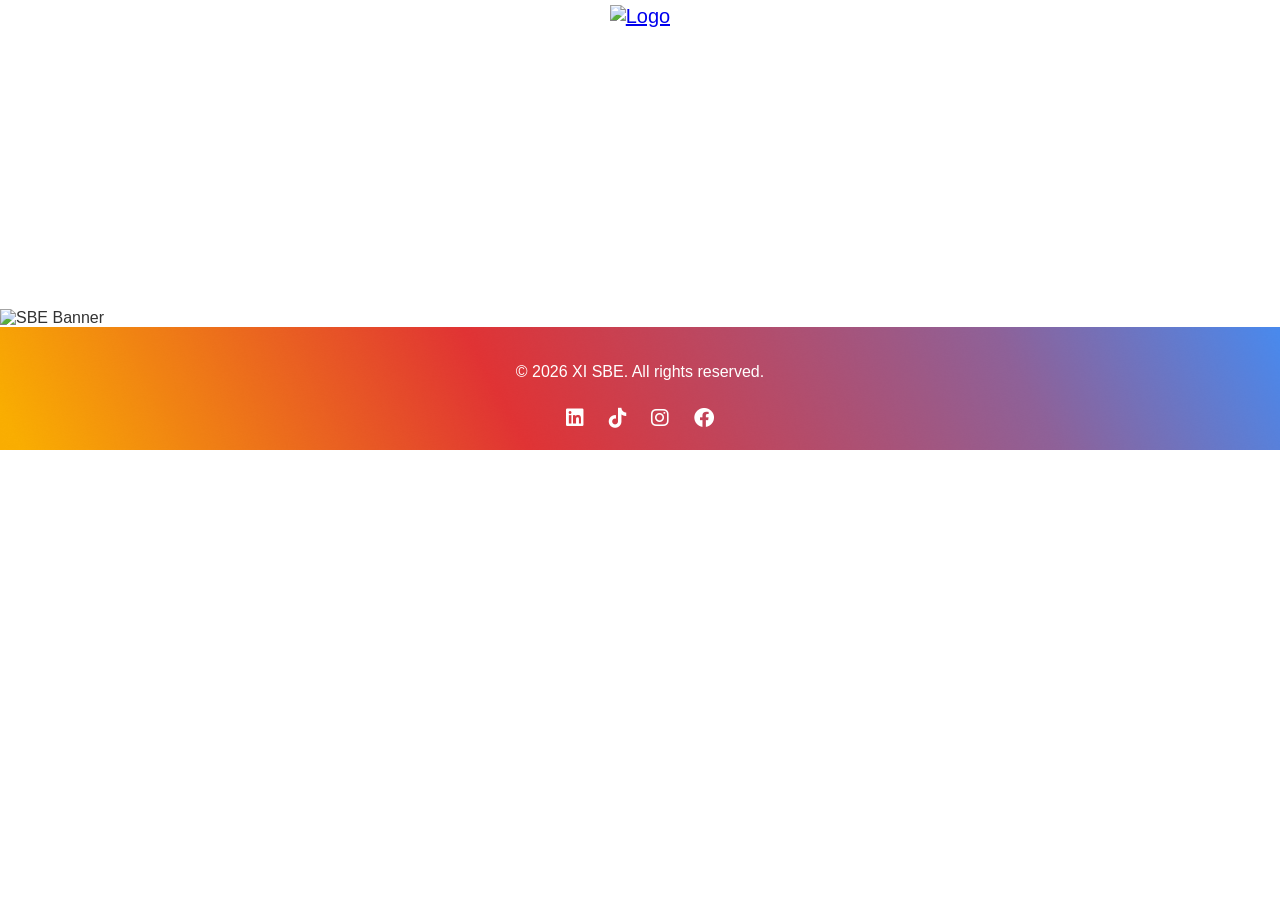
==== commit 43fec551: "End of week changes" ====
--- a/index.html
+++ b/index.html
@@ -8,9 +8,9 @@
     <link rel="stylesheet" href="assets/css/website.css" />
     <link rel="preconnect" href="https://fonts.googleapis.com">
     <link href="https://fonts.googleapis.com/css2?family=Cinzel:wght@400;700&family=Bebas+Neue&display=swap" rel="stylesheet">
-    
+
 </head>
-  
+
   <style>
     body {
       height: 100%;
@@ -33,11 +33,11 @@
       background-color: white;
       top: 100px;
     }
-    
+
     .join-us {
       width: 100%;
       font-size: 115px;
-      position: absolute;
+      position: static;
       font-weight: bolder;
       font-family: "Bebas Neue", Copperplate, fantasy;
       text-transform: uppercase;
@@ -46,8 +46,10 @@
       -webkit-text-fill-color: transparent;
       -webkit-background-clip: text;
       text-align: center;
-    }
-    
+      margin: 0;
+      padding: 20px 0;
+    }
+
     .join-us span {
       display: block;
     }
@@ -87,7 +89,7 @@
       font-family: "Bebas Neue", Copperplate, fantasy;
       text-transform: uppercase;
     }
-    
+
     .countdown-1,
     .countdown-2,
     .countdown-3,
@@ -95,7 +97,7 @@
       justify-content: center;
       align-items: center;
     }
-    
+
     .countdown span {
       font-size: 2rem;
       font-weight: bold;
@@ -117,23 +119,10 @@
       background-color: white;
       top: 74px;
     }
-    .join-us {
-      width: 100%;
-      font-size: 115px;
-      position: absolute;
-      font-weight: bolder;
-      font-family: "Bebas Neue", Copperplate, fantasy;
-      text-transform: uppercase;
-      background: url("assets/images/Background.png") 50% 50%;
-      background-size: cover;
-      -webkit-text-fill-color: transparent;
-      -webkit-background-clip: text;
-      text-align: center;
-    }
     .join-us span {
       display: block;
     }
-    
+
     .about-us-main {
       height: auto;
       display: flex;
@@ -160,7 +149,7 @@
       -webkit-text-fill-color: transparent;
       margin: 0;
     }
-    
+
     .x-sbe-caixa {
       height: auto;
     }
@@ -179,7 +168,7 @@
       margin: 10px 0;
       line-height: 25px;
     }
-    
+
     .logo-e-texto-about-us {
       background-color: white;
       display: flex;
@@ -190,7 +179,7 @@
       height: 80%;
 
     }
-   
+
     .logo-about-us {
       display: flex;
       flex: 1;
@@ -211,7 +200,7 @@
       align-items: center;
       padding-top: 18px;
     }
- 
+
     .sec-about-us div {
       width: 70%;
     }
@@ -248,7 +237,7 @@
     .pergunta-what-texto p {
       margin: 10px;
     }
-    
+
     .pergunta-where-main {
       display: flex;
       justify-content: center;
@@ -281,14 +270,14 @@
       -webkit-text-fill-color: transparent;
       display: inline-block;
     }
-  
+
 
     .atividades a,
     .meet-the-team a {
       text-decoration: none;
     }
-    
-    
+
+
     #header-container,
     #footer-container {
       width: 100%;
@@ -356,7 +345,7 @@
       color: #055b61;
       text-align: center;
     }
-    
+
 
 .atividade-box {
   display: flex;
@@ -435,45 +424,45 @@
 
 
 
-    
+
 @media (max-width: 1200px) {
   .sec-countdown{
-    position: static;  
+    position: static;
     top: auto;
-    flex-direction: column;   
+    flex-direction: column;
     align-items: center;
     justify-content: center;
-    gap: 0; 
+    gap: 0;
   }
   .join-us {
-    position: static; 
+    position: static;
     font-size: 20vw;
     margin-bottom: 0;
     width: 100% !important;
-    margin-top: 15px;
+    margin-top: 30px;
   }
   .countdown {
     flex-direction: row !important;
   }
   .countdown div span{
-    font-size: 18vw;                 
+    font-size: 18vw;
     line-height: 1;
   }
   .countdown div p{
-    font-size: 6vw;                 
-    margin: 0;                       
+    font-size: 6vw;
+    margin: 0;
   }
   .about-us{
     height: auto !important;
-    align-items: flex-start !important; 
+    align-items: flex-start !important;
     padding: 15px 0 !important;
   }
 
   .logo-e-texto-about-us{
   display: flex;
-  align-items: flex-start; 
-  height: auto;            
-  pointer-events: none;  
+  align-items: flex-start;
+  height: auto;
+  pointer-events: none;
   }
   .sec-about-us,
   .pergunta-who-texto,
@@ -486,9 +475,9 @@
   .pergunta-what-texto {
     width: 65% !important;
     height: auto !important;
-    pointer-events: none; 
-  }
- 
+    pointer-events: none;
+  }
+
   .pergunta-where-texto{
     width: 80%;
     height: auto;
@@ -526,11 +515,11 @@
 }
 .atividade-texto-simples p {
     font-size: 18px !important;
-    
-}
- 
-}
-    
+
+}
+
+}
+
 @media (max-width: 768px) {
   /* Fix font on mobile */
 
@@ -541,26 +530,26 @@
   }
 
   .sec-countdown{
-    position: static;  
+    position: static;
     top: auto;
-    flex-direction: column;   
+    flex-direction: column;
     align-items: center;
     justify-content: center;
-    gap: 0; 
+    gap: 0;
   }
   .join-us {
-    position: static; 
+    position: static;
     margin-bottom: 0;
     width: 100% !important;
   }
   .countdown {
     flex-direction: row !important;
   }
-  .countdown div span{              
+  .countdown div span{
     line-height: 1;
   }
-  .countdown div p{                 
-    margin: 0;                       
+  .countdown div p{
+    margin: 0;
   }
 
   /* Logo above text */
@@ -596,344 +585,39 @@
   .sec-about-us div {
     width: 85%;
   }
-
-  /* Who / What stacked vertically */
-  .perguntas-who-what {
-    flex-direction: column !important;
-    align-items: center !important;
-    gap: 15px;
-    padding: 15px 0;
-  }
-  .pergunta-who,
-  .pergunta-what {
-    width: 100%;
-    flex: unset;
-    justify-content: center;
-  }
-  .pergunta-who-texto,
-  .pergunta-what-texto {
-    width: 80% !important;
-    height: auto !important;
-    pointer-events: none;
-    font-size: 14px !important;
-    padding-top: 0 !important;
-  }
-
-  /* Where */
-  .pergunta-where-main {
-    height: auto;
-    padding: 0 0 15px 0;
-  }
-  .pergunta-where-texto {
-    width: 80% !important;
-    height: auto !important;
-    font-size: 14px !important;
-    pointer-events: none;
-    padding-top: 0 !important;
-  } 
-  .atividade-box {
-  width: 80%;
-  display: flex;
-  flex-direction: column-reverse;
-  margin-left: 10%;
-  margin-right: auto;
-  }
-  .atividade-box.atividade-box-reverse {
-    display: flex;
-    flex-direction: column;
-    margin-left: auto !important;
-    margin-right: 10%!important;
-  }
-
-
-  .atividade-texto-simples,
-  .atividade-titulo-box {
-      width: 100%;
-      
-      display: flex;
-      align-items: center;
-      padding: 18px 34px;
-      box-sizing: border-box;
-  }
-  .atividade-titulo-box {
-      width: 100%;
-      font-size: 14px;
-    
-      
-      
-  }
-  .atividade-texto-simples p {
-      font-size: 14px !important;
-
-  }
-  .atividade-titulo-box p {
-    font-size: 30px !important; 
-  }
 }
   </style>
-  <body>    
+  <body>
     <div id="header-container"></div>
     <div class="countdown-e-banner">
       <div class="sec-countdown">
         <div class="texto-countdown">
-          <p class="join-us" data-i18n data-en="Barbeque is in:" data-pt="Churrasco em:" style="color: #055b61">Join Us In:</p>
+          <p class="join-us" data-i18n data-en="See you next year!" data-pt="Até para o ano!" style="color: #055b61">See you next year!</p>
         </div>
-        <section class="countdown-section" id="countdown-to-event">
-          <div class="countdown">
-            <div class="countdown-1">
-              <span id="days">0</span>
-              <p data-i18n data-en="Days" data-pt="Dias">Days</p>
-            </div>
-            <div class="countdown-2">
-              <span id="hours">0</span>
-              <p data-i18n data-en="Hours" data-pt="Horas">Hours</p>
-            </div>
-            <div class="countdown-3">
-              <span id="minutes">0</span>
-              <p data-i18n data-en="Minutes" data-pt="Minutos">Minutes</p>
-            </div>
-            <div class="countdown-4">
-              <span id="seconds">0</span>
-              <p data-i18n data-en="Seconds" data-pt="Segundos">Seconds</p>
-            </div>
-          </div>
-        </section>
       </div>
       <div class="banner-container" style="width: 100%; overflow: hidden;">
         <picture>
           <source media="(max-width: 768px)" srcset="assets/images/Banner_mobile.png" type="image/png">
-          <img src="assets/images/Banner_desktop.png" 
-            alt="SBE Banner" 
+          <img src="assets/images/Banner_desktop.png"
+            alt="SBE Banner"
             style="width: 100%; height: auto; display: block; object-fit: cover;">
     </picture>
   </div>
 </div>
-    <div class="about-us-main">
-      <div class="about-us-texto">
-        <p data-i18n data-en="About Us" data-pt="Sobre Nós">About Us</p>
-      </div>
-      <div class="x-sbe-caixa">
-        <div class="about-us">
-          <div class="logo-e-texto-about-us">
-            <div class="logo-about-us">
-              <img
-                class="imagem-logo-about-us"
-                src="assets/images/Logo_cores.png"
-                alt="SBE Semana da Bioengenharia"
-                style="width: 80%; height: 80%; object-fit: contain;"
-              />
-            </div>
-            <div class="sec-about-us">
-              <div>
-                <p class="texto-about-us">
-                  <span><strong>SBE</strong></span> –
-                  <span><strong>Semana da Bioengenharia</strong></span> - 
-                  <span data-i18n data-en="is a week-long event dedicated to showcasing 
-                  the exciting world of Bioengineering. It combines biology, biomechanics,
-                  artificial intelligence, pharmaceuticals and technologies, and innovation 
-                  to address real-world challenges." 
-                  data-pt= "é um evento de uma semana dedicado a mostrar o fascinante 
-                  mundo da Bioengenharia. Combina biologia, biomecânica, inteligência 
-                  artificial, farmacêutica e tecnologias, e inovação para responder a 
-                  desafios do mundo real." >
-                  is a week-long event dedicated to showcasing the exciting world of
-                  Bioengineering. It combines biology, biomechanics, artificial
-                  intelligence, pharmaceuticals and technologies, and innovation
-                  to address real-world challenges.</span>
-                </p>
-              </div>
-            </div>
-          </div>
-        </div>
-      </div>
-      <div class="perguntas-who-what">
-        <div class="pergunta-who">
-          <div class="pergunta-who-texto">
-            <p class="perguntas-about-us">
-               <span data-i18n data-en=" " data-pt="Para"></span>
-               <span style="font-size: 45px" data-i18n data-en="WHO" data-pt="QUEM">WHO</span>
-               <span data-i18n data-en=" is it for?" data-pt=" é?"> is it for?</span>
-            </p>
-            <p style="line-height: 25px">
-               <span data-i18n data-en="SBE is designed for " data-pt="A SBE foi pensada para ">
-               SBE is designed for 
-               </span>
-
-               <span class="aaa">
-                  <strong
-                    data-i18n
-                    data-en="students, researchers, and enthusiasts of Bioengineering"
-                    data-pt="estudantes, investigadores e entusiastas da Bioengenharia">
-                    students, researchers, and enthusiasts of Bioengineering
-                  </strong>
-               </span>
-
-               <span
-                data-i18n
-                data-en=". Whether you're curious about groundbreaking discoveries, eager to network, or simply exploring your passion for the field, this event has something for everyone."
-                data-pt=". Quer tenhas curiosidade sobre descobertas inovadoras, vontade de fazer networking, ou estejas simplesmente a explorar a tua paixão pela área, este evento tem algo para todos.">
-                . Whether you're curious about groundbreaking discoveries, eager to network, or simply exploring your passion for the field, this event has something for everyone.
-               </span>
-            </p>
-          </div>
-        </div>
-        <div class="pergunta-what">
-          <div class="pergunta-what-texto">
-            <p class="perguntas-about-us">
-              <span style="font-size: 45px" data-i18n data-en="WHAT" data-pt="O QUE">WHAT</span> 
-              <span data-i18n data-en="can you expect?" data-pt="esperar?">can you expect?</span> 
-              
-            </p>
-            <p>
-              -
-              <span><strong data-i18n data-en="Inspiring talks" data-pt="Palestras inspiradoras">
-              Inspiring talks</strong></span>
-              <span data-i18n data-en=" by leading experts" data-pt=" por especialistas"> by leading experts</span>
-            </p>
-            <p>
-              - 
-              <span><strong data-i18n data-en="Hands-on workshops" data-pt="Workshops práticos ">Hands-on workshops</strong></span> 
-              <span data-i18n data-en="to build practical skills" data-pt="para desenvolver competências práticas">to build practical skills</span>
-            </p>
-            <p>
-              - 
-              <span data-i18n data-en="Opportunities to " data-pt="Oportunidades para fazer ">Opportunities to </span>
-              <span><strong>network</strong></span> 
-              <span data-i18n data-en="with professionals" data-pt="com profissionais">with professionals</span>
-            </p>
-            <p>
-              - <span><strong data-i18n data-en="Insights" data-pt="Perspetivas"> Insights</strong></span> 
-              <span data-i18n data-en="into career paths and the future of Bioengineering." data-pt="sobre carreiras e o futuro da Bioengenharia.">
-              into career paths and the future of Bioengineering.</span>
-            </p>
-          </div>
-        </div>
-      </div>
-      <div class="pergunta-where-main">
-        <div class="pergunta-where-texto">
-          <p class="perguntas-about-us">
-            <span class="where1" style="font-size: 45px" data-i18n data-en="WHERE" data-pt="ONDE">WHERE</span> 
-            <span data-i18n data-en="does it  happen?" data-pt="acontece?">does it happen?</span>
-          </p>
-          <p class="texto-perguntas-about-us">
-            <span><strong>Instituto Superior Técnico</strong></span>
-            (IST), 
-            <span data-i18n data-en="Lisbon" data-pt="Lisboa">Lisbon</span>
-          </p>
-        </div>
-      </div>
-    </div>
-    <div class="atividades">
-      <a href="activities.html">
-        <p data-i18n data-en="Activities" data-pt="Atividades">Activities</p>
-      </a>
-    </div>
-    <div class="atividade-box">
-        <div class="atividade-texto-simples">
-            <p data-i18n
-               data-en="Inspiring lectures, expert insights, and thoughtful discussions."
-               data-pt="Palestras inspiradoras, perspetivas de especialistas e discussões enriquecedoras.">
-                Inspiring lectures, expert insights, and thoughtful discussions.
-            </p>
-        </div>
-        <div class="atividade-titulo-box">
-            <p data-i18n data-en="Lectures" data-pt="Palestras">Lectures</p>
-        </div>
-    </div>
-
-    <div class="atividade-box atividade-box-reverse">
-        <div class="atividade-titulo-box">
-            <p data-i18n data-en="Pitches" data-pt="Pitches">Pitches</p>
-        </div>
-        <div class="atividade-texto-simples">
-            <p data-i18n
-               data-en=""
-               data-pt="Atividades práticas pensadas para explorar ferramentas, métodos e aplicações reais.">
-                Practical activities designed to explore tools, methods, and real applications.
-            </p>
-        </div>
-    </div>
-
-    <div class="atividade-box">
-        <div class="atividade-texto-simples">
-            <p data-i18n
-               data-en="A space for direct contact with companies, projects, and professional opportunities."
-               data-pt="Um espaço de contacto direto com empresas, projetos e oportunidades profissionais.">
-                A space for direct contact with companies, projects, and professional opportunities.
-            </p>
-        </div>
-        <div class="atividade-titulo-box">
-            <p data-i18n data-en="Career Fair" data-pt="Feira de Emprego">Career Fair</p>
-        </div>
-    </div>
-
-    <div class="meet-the-team">
-      <a href="meettheteam.html">
-        <p data-i18n data-en="Meet the Team" data-pt="Equipa">MEET THE TEAM</p>
-      </a>
-     </div>
-     <div class="team-carousel-wrapper">
-      
-      <div class="team-carousel" >
-        <div class="group-photo">
-          <img src="assets/images/coo_group.jpeg" alt="coordination group">
-          <span data-i18n data-en="General Coordination" data-pt="Coordenação Geral" >
-            General Coordination
-          </span>
-        </div>
-        <div class="group-photo">
-          <img src="assets/images/com_group.jpeg" alt="communication group">
-          <span data-i18n data-en="Communication Department" data-pt="Departamento de Comunicação" >
-            Communication Department
-          </span>
-        </div>
-        <div class="group-photo">
-          <img src="assets/images/re_group.jpeg" alt="relations group">
-          <span data-i18n data-en="External Relations Department" data-pt="Departamento de Relações Externas" >
-            External Relations Department
-          </span>
-        </div>
-        <div class="group-photo">
-          <img src="assets/images/log_group.jpeg" alt="logistics group">
-          <span data-i18n data-en="Logistics Department" data-pt="Departamento de Logística" >
-            Logistics Department
-          </span>
-        </div>
-        <div class="group-photo">
-          <img src="assets/images/inf_group.jpeg" alt="informatics group">
-          <span data-i18n data-en="Informatics Department" data-pt="Departamento de Informática" >
-            Informatics Department
-          </span>
-        </div>
-        <div class="group-photo">
-          <img src="assets/images/des_group.jpeg" alt="design group">
-          <span data-i18n data-en="Design Department" data-pt="Departamento de Design" >
-            Design Department
-          </span>
-        </div>
-        <div class="group-photo">
-          <img src="assets/images/cie_group.jpeg" alt="science group">
-          <span data-i18n data-en="Science Department" data-pt="Departamento Ciêntifico" >
-            Science Department
-          </span>
-        </div>
-      </div>
-      
-    </div>
     <div id="footer-container"></div>
 
-    <script>      
-      fetch("header.html")        
+    <script>
+      fetch("header.html")
         .then((response) => response.text())
         .then((data) => {
-          
+
           const container = document.getElementById("header-container");
-    
+
           // Limpa o que lá estiver antes
-          container.innerHTML = ""; 
+          container.innerHTML = "";
           // Cria um "fragmento" que processa o HTML e EXECUTA os scripts
           const fragment = document.createRange().createContextualFragment(data);
-          
+
           // Insere o fragmento no container
           container.appendChild(fragment);
 
@@ -943,46 +627,14 @@
             applyLanguage(savedLanguage);
           }
         })
-      
-      
+
+
       fetch("footer.html")
         .then((response) => response.text())
         .then((data) => {
           document.getElementById("footer-container").innerHTML = data;
         })
-        .catch((error) => console.error("Error loading header:", error));
-      
-      
-      function updateCountdown() {
-        
-        const eventDate = new Date("May 6, 2026 19:00:00").getTime();
-        
-        const now = new Date().getTime();
-        const timeLeft = eventDate - now;
-        
-        if (timeLeft <= 0) {
-        document.getElementById("days").textContent = 0;
-        document.getElementById("hours").textContent = 0;
-        document.getElementById("minutes").textContent = 0;
-        document.getElementById("seconds").textContent = 0;
-        return;
-        }
-        
-        const days = Math.floor(timeLeft / (1000 * 60 * 60 * 24));
-        const hours = Math.floor(
-          (timeLeft % (1000 * 60 * 60 * 24)) / (1000 * 60 * 60)
-        );
-        const minutes = Math.floor((timeLeft % (1000 * 60 * 60)) / (1000 * 60));
-        const seconds = Math.floor((timeLeft % (1000 * 60)) / 1000);
-        
-        document.getElementById("days").textContent = days;
-        document.getElementById("hours").textContent = hours;
-        document.getElementById("minutes").textContent = minutes;
-        document.getElementById("seconds").textContent = seconds;
-      }
-      
-      setInterval(updateCountdown, 1000);
-      
+        .catch((error) => console.error("Error loading footer:", error));
     </script>
   </body>
 </html>
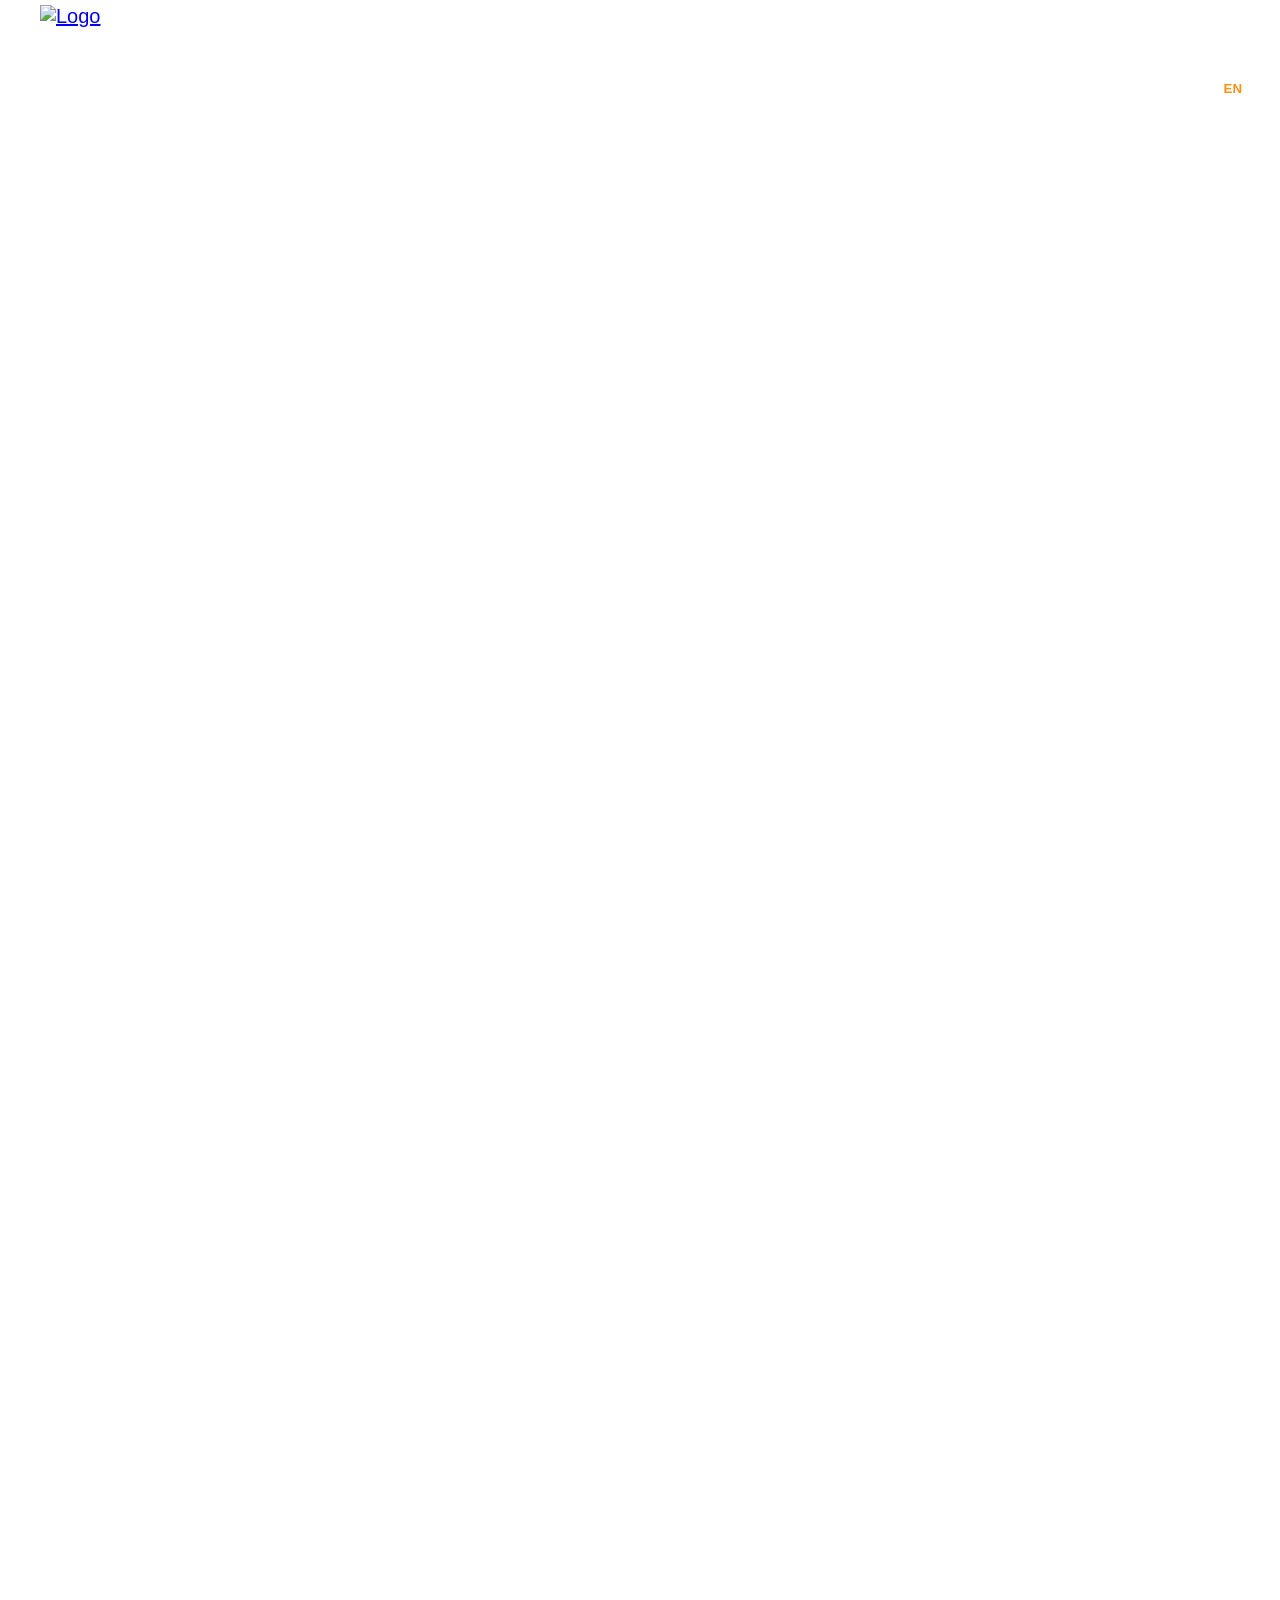
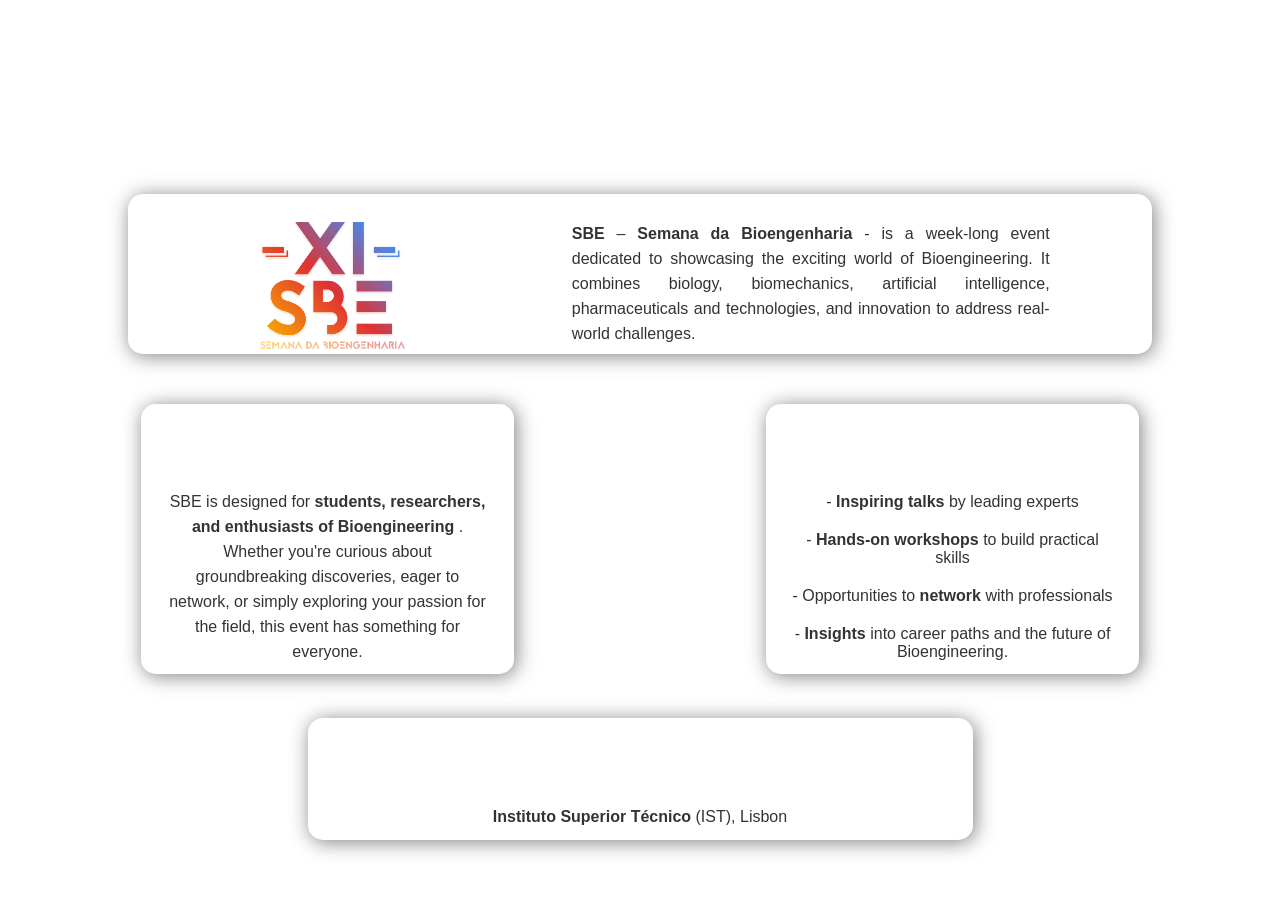
==== commit 0f674678: "website wokring" ====
--- a/index.html
+++ b/index.html
@@ -8,9 +8,9 @@
     <link rel="stylesheet" href="assets/css/website.css" />
     <link rel="preconnect" href="https://fonts.googleapis.com">
     <link href="https://fonts.googleapis.com/css2?family=Cinzel:wght@400;700&family=Bebas+Neue&display=swap" rel="stylesheet">
-
+    
 </head>
-
+  
   <style>
     body {
       height: 100%;
@@ -33,11 +33,11 @@
       background-color: white;
       top: 100px;
     }
-
+    
     .join-us {
       width: 100%;
       font-size: 115px;
-      position: static;
+      position: absolute;
       font-weight: bolder;
       font-family: "Bebas Neue", Copperplate, fantasy;
       text-transform: uppercase;
@@ -46,10 +46,8 @@
       -webkit-text-fill-color: transparent;
       -webkit-background-clip: text;
       text-align: center;
-      margin: 0;
-      padding: 20px 0;
-    }
-
+    }
+    
     .join-us span {
       display: block;
     }
@@ -89,7 +87,7 @@
       font-family: "Bebas Neue", Copperplate, fantasy;
       text-transform: uppercase;
     }
-
+    
     .countdown-1,
     .countdown-2,
     .countdown-3,
@@ -97,7 +95,7 @@
       justify-content: center;
       align-items: center;
     }
-
+    
     .countdown span {
       font-size: 2rem;
       font-weight: bold;
@@ -119,10 +117,23 @@
       background-color: white;
       top: 74px;
     }
+    .join-us {
+      width: 100%;
+      font-size: 115px;
+      position: absolute;
+      font-weight: bolder;
+      font-family: "Bebas Neue", Copperplate, fantasy;
+      text-transform: uppercase;
+      background: url("assets/images/Background.png") 50% 50%;
+      background-size: cover;
+      -webkit-text-fill-color: transparent;
+      -webkit-background-clip: text;
+      text-align: center;
+    }
     .join-us span {
       display: block;
     }
-
+    
     .about-us-main {
       height: auto;
       display: flex;
@@ -149,7 +160,7 @@
       -webkit-text-fill-color: transparent;
       margin: 0;
     }
-
+    
     .x-sbe-caixa {
       height: auto;
     }
@@ -168,7 +179,7 @@
       margin: 10px 0;
       line-height: 25px;
     }
-
+    
     .logo-e-texto-about-us {
       background-color: white;
       display: flex;
@@ -179,7 +190,7 @@
       height: 80%;
 
     }
-
+   
     .logo-about-us {
       display: flex;
       flex: 1;
@@ -200,7 +211,7 @@
       align-items: center;
       padding-top: 18px;
     }
-
+ 
     .sec-about-us div {
       width: 70%;
     }
@@ -237,7 +248,7 @@
     .pergunta-what-texto p {
       margin: 10px;
     }
-
+    
     .pergunta-where-main {
       display: flex;
       justify-content: center;
@@ -270,14 +281,14 @@
       -webkit-text-fill-color: transparent;
       display: inline-block;
     }
-
+  
 
     .atividades a,
     .meet-the-team a {
       text-decoration: none;
     }
-
-
+    
+    
     #header-container,
     #footer-container {
       width: 100%;
@@ -345,7 +356,7 @@
       color: #055b61;
       text-align: center;
     }
-
+    
 
 .atividade-box {
   display: flex;
@@ -424,45 +435,45 @@
 
 
 
-
+    
 @media (max-width: 1200px) {
   .sec-countdown{
-    position: static;
+    position: static;  
     top: auto;
-    flex-direction: column;
+    flex-direction: column;   
     align-items: center;
     justify-content: center;
-    gap: 0;
+    gap: 0; 
   }
   .join-us {
-    position: static;
+    position: static; 
     font-size: 20vw;
     margin-bottom: 0;
     width: 100% !important;
-    margin-top: 30px;
+    margin-top: 15px;
   }
   .countdown {
     flex-direction: row !important;
   }
   .countdown div span{
-    font-size: 18vw;
+    font-size: 18vw;                 
     line-height: 1;
   }
   .countdown div p{
-    font-size: 6vw;
-    margin: 0;
+    font-size: 6vw;                 
+    margin: 0;                       
   }
   .about-us{
     height: auto !important;
-    align-items: flex-start !important;
+    align-items: flex-start !important; 
     padding: 15px 0 !important;
   }
 
   .logo-e-texto-about-us{
   display: flex;
-  align-items: flex-start;
-  height: auto;
-  pointer-events: none;
+  align-items: flex-start; 
+  height: auto;            
+  pointer-events: none;  
   }
   .sec-about-us,
   .pergunta-who-texto,
@@ -475,9 +486,9 @@
   .pergunta-what-texto {
     width: 65% !important;
     height: auto !important;
-    pointer-events: none;
-  }
-
+    pointer-events: none; 
+  }
+ 
   .pergunta-where-texto{
     width: 80%;
     height: auto;
@@ -515,11 +526,11 @@
 }
 .atividade-texto-simples p {
     font-size: 18px !important;
-
-}
-
-}
-
+    
+}
+ 
+}
+    
 @media (max-width: 768px) {
   /* Fix font on mobile */
 
@@ -530,26 +541,26 @@
   }
 
   .sec-countdown{
-    position: static;
+    position: static;  
     top: auto;
-    flex-direction: column;
+    flex-direction: column;   
     align-items: center;
     justify-content: center;
-    gap: 0;
+    gap: 0; 
   }
   .join-us {
-    position: static;
+    position: static; 
     margin-bottom: 0;
     width: 100% !important;
   }
   .countdown {
     flex-direction: row !important;
   }
-  .countdown div span{
+  .countdown div span{              
     line-height: 1;
   }
-  .countdown div p{
-    margin: 0;
+  .countdown div p{                 
+    margin: 0;                       
   }
 
   /* Logo above text */
@@ -585,39 +596,344 @@
   .sec-about-us div {
     width: 85%;
   }
+
+  /* Who / What stacked vertically */
+  .perguntas-who-what {
+    flex-direction: column !important;
+    align-items: center !important;
+    gap: 15px;
+    padding: 15px 0;
+  }
+  .pergunta-who,
+  .pergunta-what {
+    width: 100%;
+    flex: unset;
+    justify-content: center;
+  }
+  .pergunta-who-texto,
+  .pergunta-what-texto {
+    width: 80% !important;
+    height: auto !important;
+    pointer-events: none;
+    font-size: 14px !important;
+    padding-top: 0 !important;
+  }
+
+  /* Where */
+  .pergunta-where-main {
+    height: auto;
+    padding: 0 0 15px 0;
+  }
+  .pergunta-where-texto {
+    width: 80% !important;
+    height: auto !important;
+    font-size: 14px !important;
+    pointer-events: none;
+    padding-top: 0 !important;
+  } 
+  .atividade-box {
+  width: 80%;
+  display: flex;
+  flex-direction: column-reverse;
+  margin-left: 10%;
+  margin-right: auto;
+  }
+  .atividade-box.atividade-box-reverse {
+    display: flex;
+    flex-direction: column;
+    margin-left: auto !important;
+    margin-right: 10%!important;
+  }
+
+
+  .atividade-texto-simples,
+  .atividade-titulo-box {
+      width: 100%;
+      
+      display: flex;
+      align-items: center;
+      padding: 18px 34px;
+      box-sizing: border-box;
+  }
+  .atividade-titulo-box {
+      width: 100%;
+      font-size: 14px;
+    
+      
+      
+  }
+  .atividade-texto-simples p {
+      font-size: 14px !important;
+
+  }
+  .atividade-titulo-box p {
+    font-size: 30px !important; 
+  }
 }
   </style>
-  <body>
+  <body>    
     <div id="header-container"></div>
     <div class="countdown-e-banner">
       <div class="sec-countdown">
         <div class="texto-countdown">
-          <p class="join-us" data-i18n data-en="See you next year!" data-pt="Até para o ano!" style="color: #055b61">See you next year!</p>
-        </div>
+          <p class="join-us" data-i18n data-en="Barbeque is in:" data-pt="Churrasco em:" style="color: #055b61">Join Us In:</p>
+        </div>
+        <section class="countdown-section" id="countdown-to-event">
+          <div class="countdown">
+            <div class="countdown-1">
+              <span id="days">0</span>
+              <p data-i18n data-en="Days" data-pt="Dias">Days</p>
+            </div>
+            <div class="countdown-2">
+              <span id="hours">0</span>
+              <p data-i18n data-en="Hours" data-pt="Horas">Hours</p>
+            </div>
+            <div class="countdown-3">
+              <span id="minutes">0</span>
+              <p data-i18n data-en="Minutes" data-pt="Minutos">Minutes</p>
+            </div>
+            <div class="countdown-4">
+              <span id="seconds">0</span>
+              <p data-i18n data-en="Seconds" data-pt="Segundos">Seconds</p>
+            </div>
+          </div>
+        </section>
       </div>
       <div class="banner-container" style="width: 100%; overflow: hidden;">
         <picture>
           <source media="(max-width: 768px)" srcset="assets/images/Banner_mobile.png" type="image/png">
-          <img src="assets/images/Banner_desktop.png"
-            alt="SBE Banner"
+          <img src="assets/images/Banner_desktop.png" 
+            alt="SBE Banner" 
             style="width: 100%; height: auto; display: block; object-fit: cover;">
     </picture>
   </div>
 </div>
+    <div class="about-us-main">
+      <div class="about-us-texto">
+        <p data-i18n data-en="About Us" data-pt="Sobre Nós">About Us</p>
+      </div>
+      <div class="x-sbe-caixa">
+        <div class="about-us">
+          <div class="logo-e-texto-about-us">
+            <div class="logo-about-us">
+              <img
+                class="imagem-logo-about-us"
+                src="assets/images/Logo_cores.png"
+                alt="SBE Semana da Bioengenharia"
+                style="width: 80%; height: 80%; object-fit: contain;"
+              />
+            </div>
+            <div class="sec-about-us">
+              <div>
+                <p class="texto-about-us">
+                  <span><strong>SBE</strong></span> –
+                  <span><strong>Semana da Bioengenharia</strong></span> - 
+                  <span data-i18n data-en="is a week-long event dedicated to showcasing 
+                  the exciting world of Bioengineering. It combines biology, biomechanics,
+                  artificial intelligence, pharmaceuticals and technologies, and innovation 
+                  to address real-world challenges." 
+                  data-pt= "é um evento de uma semana dedicado a mostrar o fascinante 
+                  mundo da Bioengenharia. Combina biologia, biomecânica, inteligência 
+                  artificial, farmacêutica e tecnologias, e inovação para responder a 
+                  desafios do mundo real." >
+                  is a week-long event dedicated to showcasing the exciting world of
+                  Bioengineering. It combines biology, biomechanics, artificial
+                  intelligence, pharmaceuticals and technologies, and innovation
+                  to address real-world challenges.</span>
+                </p>
+              </div>
+            </div>
+          </div>
+        </div>
+      </div>
+      <div class="perguntas-who-what">
+        <div class="pergunta-who">
+          <div class="pergunta-who-texto">
+            <p class="perguntas-about-us">
+               <span data-i18n data-en=" " data-pt="Para"></span>
+               <span style="font-size: 45px" data-i18n data-en="WHO" data-pt="QUEM">WHO</span>
+               <span data-i18n data-en=" is it for?" data-pt=" é?"> is it for?</span>
+            </p>
+            <p style="line-height: 25px">
+               <span data-i18n data-en="SBE is designed for " data-pt="A SBE foi pensada para ">
+               SBE is designed for 
+               </span>
+
+               <span class="aaa">
+                  <strong
+                    data-i18n
+                    data-en="students, researchers, and enthusiasts of Bioengineering"
+                    data-pt="estudantes, investigadores e entusiastas da Bioengenharia">
+                    students, researchers, and enthusiasts of Bioengineering
+                  </strong>
+               </span>
+
+               <span
+                data-i18n
+                data-en=". Whether you're curious about groundbreaking discoveries, eager to network, or simply exploring your passion for the field, this event has something for everyone."
+                data-pt=". Quer tenhas curiosidade sobre descobertas inovadoras, vontade de fazer networking, ou estejas simplesmente a explorar a tua paixão pela área, este evento tem algo para todos.">
+                . Whether you're curious about groundbreaking discoveries, eager to network, or simply exploring your passion for the field, this event has something for everyone.
+               </span>
+            </p>
+          </div>
+        </div>
+        <div class="pergunta-what">
+          <div class="pergunta-what-texto">
+            <p class="perguntas-about-us">
+              <span style="font-size: 45px" data-i18n data-en="WHAT" data-pt="O QUE">WHAT</span> 
+              <span data-i18n data-en="can you expect?" data-pt="esperar?">can you expect?</span> 
+              
+            </p>
+            <p>
+              -
+              <span><strong data-i18n data-en="Inspiring talks" data-pt="Palestras inspiradoras">
+              Inspiring talks</strong></span>
+              <span data-i18n data-en=" by leading experts" data-pt=" por especialistas"> by leading experts</span>
+            </p>
+            <p>
+              - 
+              <span><strong data-i18n data-en="Hands-on workshops" data-pt="Workshops práticos ">Hands-on workshops</strong></span> 
+              <span data-i18n data-en="to build practical skills" data-pt="para desenvolver competências práticas">to build practical skills</span>
+            </p>
+            <p>
+              - 
+              <span data-i18n data-en="Opportunities to " data-pt="Oportunidades para fazer ">Opportunities to </span>
+              <span><strong>network</strong></span> 
+              <span data-i18n data-en="with professionals" data-pt="com profissionais">with professionals</span>
+            </p>
+            <p>
+              - <span><strong data-i18n data-en="Insights" data-pt="Perspetivas"> Insights</strong></span> 
+              <span data-i18n data-en="into career paths and the future of Bioengineering." data-pt="sobre carreiras e o futuro da Bioengenharia.">
+              into career paths and the future of Bioengineering.</span>
+            </p>
+          </div>
+        </div>
+      </div>
+      <div class="pergunta-where-main">
+        <div class="pergunta-where-texto">
+          <p class="perguntas-about-us">
+            <span class="where1" style="font-size: 45px" data-i18n data-en="WHERE" data-pt="ONDE">WHERE</span> 
+            <span data-i18n data-en="does it  happen?" data-pt="acontece?">does it happen?</span>
+          </p>
+          <p class="texto-perguntas-about-us">
+            <span><strong>Instituto Superior Técnico</strong></span>
+            (IST), 
+            <span data-i18n data-en="Lisbon" data-pt="Lisboa">Lisbon</span>
+          </p>
+        </div>
+      </div>
+    </div>
+    <div class="atividades">
+      <a href="activities.html">
+        <p data-i18n data-en="Activities" data-pt="Atividades">Activities</p>
+      </a>
+    </div>
+    <div class="atividade-box">
+        <div class="atividade-texto-simples">
+            <p data-i18n
+               data-en="Inspiring lectures, expert insights, and thoughtful discussions."
+               data-pt="Palestras inspiradoras, perspetivas de especialistas e discussões enriquecedoras.">
+                Inspiring lectures, expert insights, and thoughtful discussions.
+            </p>
+        </div>
+        <div class="atividade-titulo-box">
+            <p data-i18n data-en="Lectures" data-pt="Palestras">Lectures</p>
+        </div>
+    </div>
+
+    <div class="atividade-box atividade-box-reverse">
+        <div class="atividade-titulo-box">
+            <p data-i18n data-en="Pitches" data-pt="Pitches">Pitches</p>
+        </div>
+        <div class="atividade-texto-simples">
+            <p data-i18n
+               data-en=""
+               data-pt="Atividades práticas pensadas para explorar ferramentas, métodos e aplicações reais.">
+                Practical activities designed to explore tools, methods, and real applications.
+            </p>
+        </div>
+    </div>
+
+    <div class="atividade-box">
+        <div class="atividade-texto-simples">
+            <p data-i18n
+               data-en="A space for direct contact with companies, projects, and professional opportunities."
+               data-pt="Um espaço de contacto direto com empresas, projetos e oportunidades profissionais.">
+                A space for direct contact with companies, projects, and professional opportunities.
+            </p>
+        </div>
+        <div class="atividade-titulo-box">
+            <p data-i18n data-en="Career Fair" data-pt="Feira de Emprego">Career Fair</p>
+        </div>
+    </div>
+
+    <div class="meet-the-team">
+      <a href="meettheteam.html">
+        <p data-i18n data-en="Meet the Team" data-pt="Equipa">MEET THE TEAM</p>
+      </a>
+     </div>
+     <div class="team-carousel-wrapper">
+      
+      <div class="team-carousel" >
+        <div class="group-photo">
+          <img src="assets/images/coo_group.jpeg" alt="coordination group">
+          <span data-i18n data-en="General Coordination" data-pt="Coordenação Geral" >
+            General Coordination
+          </span>
+        </div>
+        <div class="group-photo">
+          <img src="assets/images/com_group.jpeg" alt="communication group">
+          <span data-i18n data-en="Communication Department" data-pt="Departamento de Comunicação" >
+            Communication Department
+          </span>
+        </div>
+        <div class="group-photo">
+          <img src="assets/images/re_group.jpeg" alt="relations group">
+          <span data-i18n data-en="External Relations Department" data-pt="Departamento de Relações Externas" >
+            External Relations Department
+          </span>
+        </div>
+        <div class="group-photo">
+          <img src="assets/images/log_group.jpeg" alt="logistics group">
+          <span data-i18n data-en="Logistics Department" data-pt="Departamento de Logística" >
+            Logistics Department
+          </span>
+        </div>
+        <div class="group-photo">
+          <img src="assets/images/inf_group.jpeg" alt="informatics group">
+          <span data-i18n data-en="Informatics Department" data-pt="Departamento de Informática" >
+            Informatics Department
+          </span>
+        </div>
+        <div class="group-photo">
+          <img src="assets/images/des_group.jpeg" alt="design group">
+          <span data-i18n data-en="Design Department" data-pt="Departamento de Design" >
+            Design Department
+          </span>
+        </div>
+        <div class="group-photo">
+          <img src="assets/images/cie_group.jpeg" alt="science group">
+          <span data-i18n data-en="Science Department" data-pt="Departamento Ciêntifico" >
+            Science Department
+          </span>
+        </div>
+      </div>
+      
+    </div>
     <div id="footer-container"></div>
 
-    <script>
-      fetch("header.html")
+    <script>      
+      fetch("header.html")        
         .then((response) => response.text())
         .then((data) => {
-
+          
           const container = document.getElementById("header-container");
-
+    
           // Limpa o que lá estiver antes
-          container.innerHTML = "";
+          container.innerHTML = ""; 
           // Cria um "fragmento" que processa o HTML e EXECUTA os scripts
           const fragment = document.createRange().createContextualFragment(data);
-
+          
           // Insere o fragmento no container
           container.appendChild(fragment);
 
@@ -627,14 +943,46 @@
             applyLanguage(savedLanguage);
           }
         })
-
-
+      
+      
       fetch("footer.html")
         .then((response) => response.text())
         .then((data) => {
           document.getElementById("footer-container").innerHTML = data;
         })
-        .catch((error) => console.error("Error loading footer:", error));
+        .catch((error) => console.error("Error loading header:", error));
+      
+      
+      function updateCountdown() {
+        
+        const eventDate = new Date("May 6, 2026 19:00:00").getTime();
+        
+        const now = new Date().getTime();
+        const timeLeft = eventDate - now;
+        
+        if (timeLeft <= 0) {
+        document.getElementById("days").textContent = 0;
+        document.getElementById("hours").textContent = 0;
+        document.getElementById("minutes").textContent = 0;
+        document.getElementById("seconds").textContent = 0;
+        return;
+        }
+        
+        const days = Math.floor(timeLeft / (1000 * 60 * 60 * 24));
+        const hours = Math.floor(
+          (timeLeft % (1000 * 60 * 60 * 24)) / (1000 * 60 * 60)
+        );
+        const minutes = Math.floor((timeLeft % (1000 * 60 * 60)) / (1000 * 60));
+        const seconds = Math.floor((timeLeft % (1000 * 60)) / 1000);
+        
+        document.getElementById("days").textContent = days;
+        document.getElementById("hours").textContent = hours;
+        document.getElementById("minutes").textContent = minutes;
+        document.getElementById("seconds").textContent = seconds;
+      }
+      
+      setInterval(updateCountdown, 1000);
+      
     </script>
   </body>
 </html>
